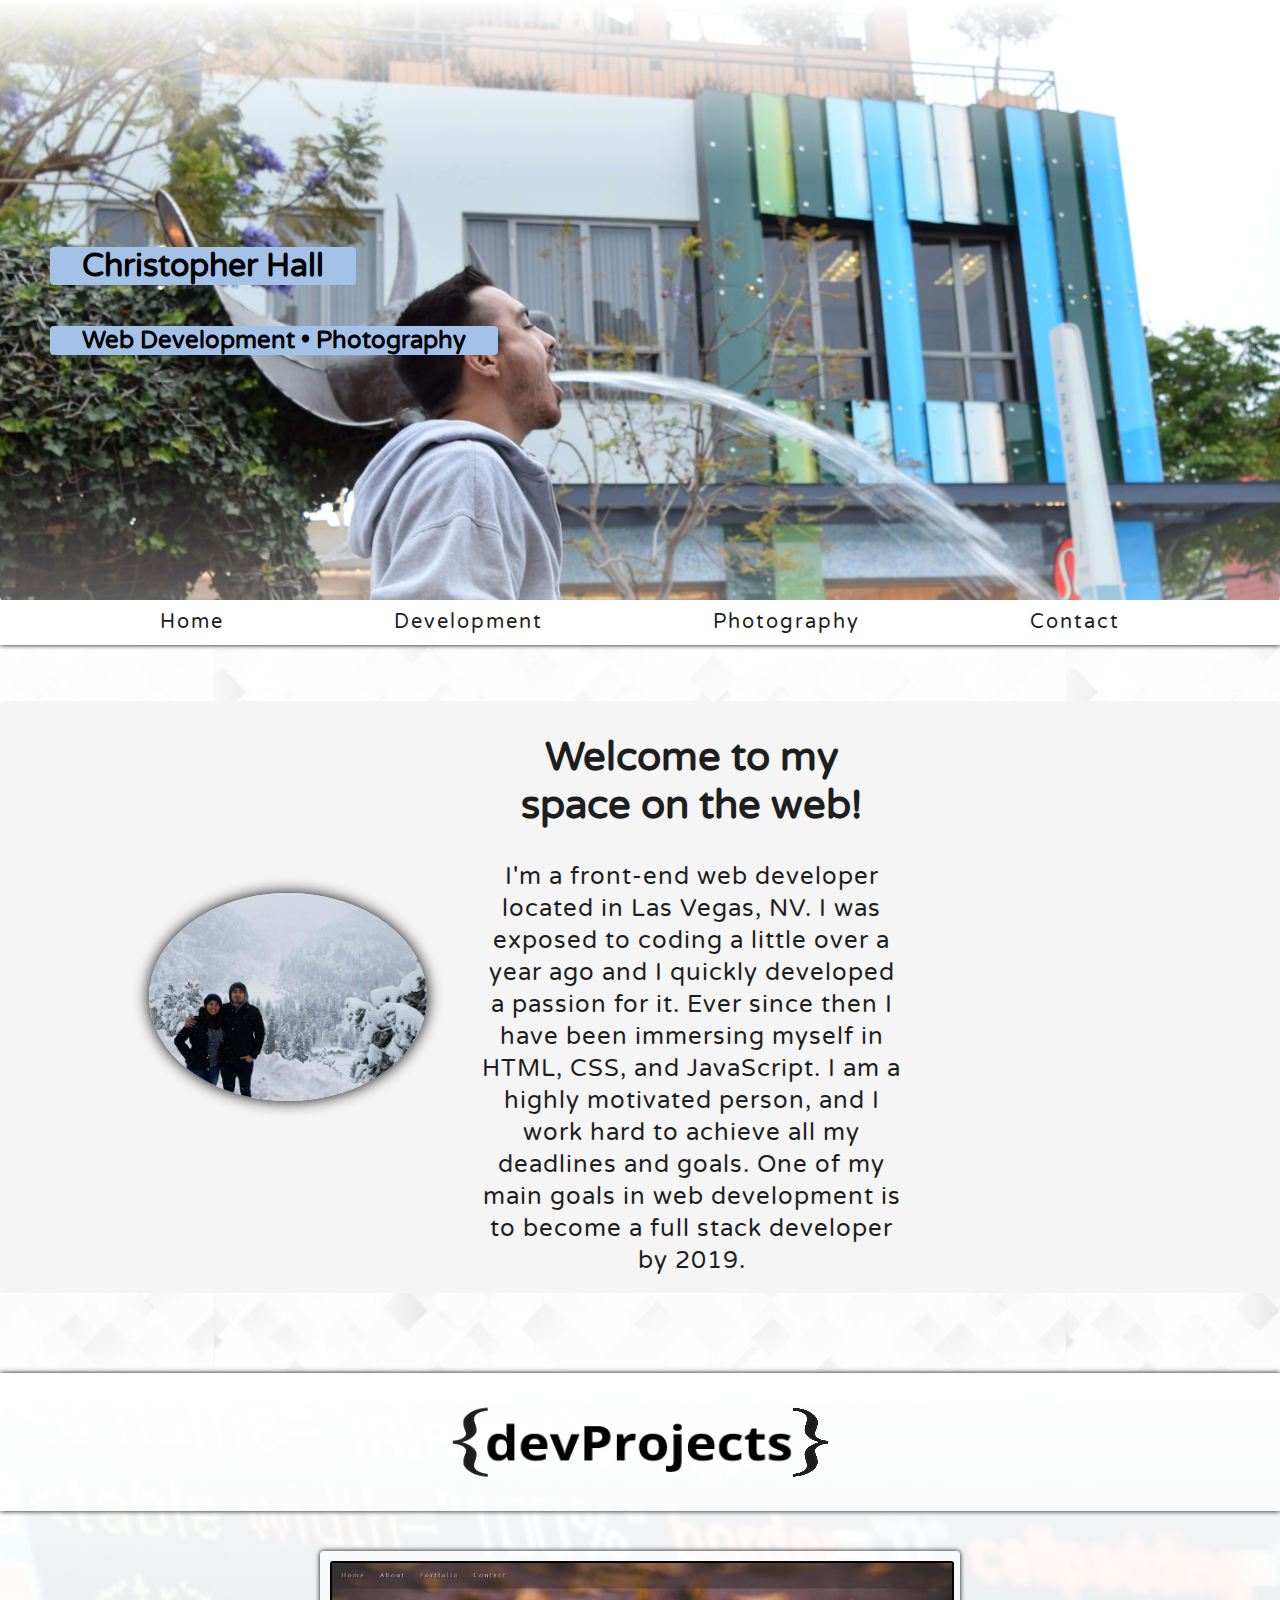
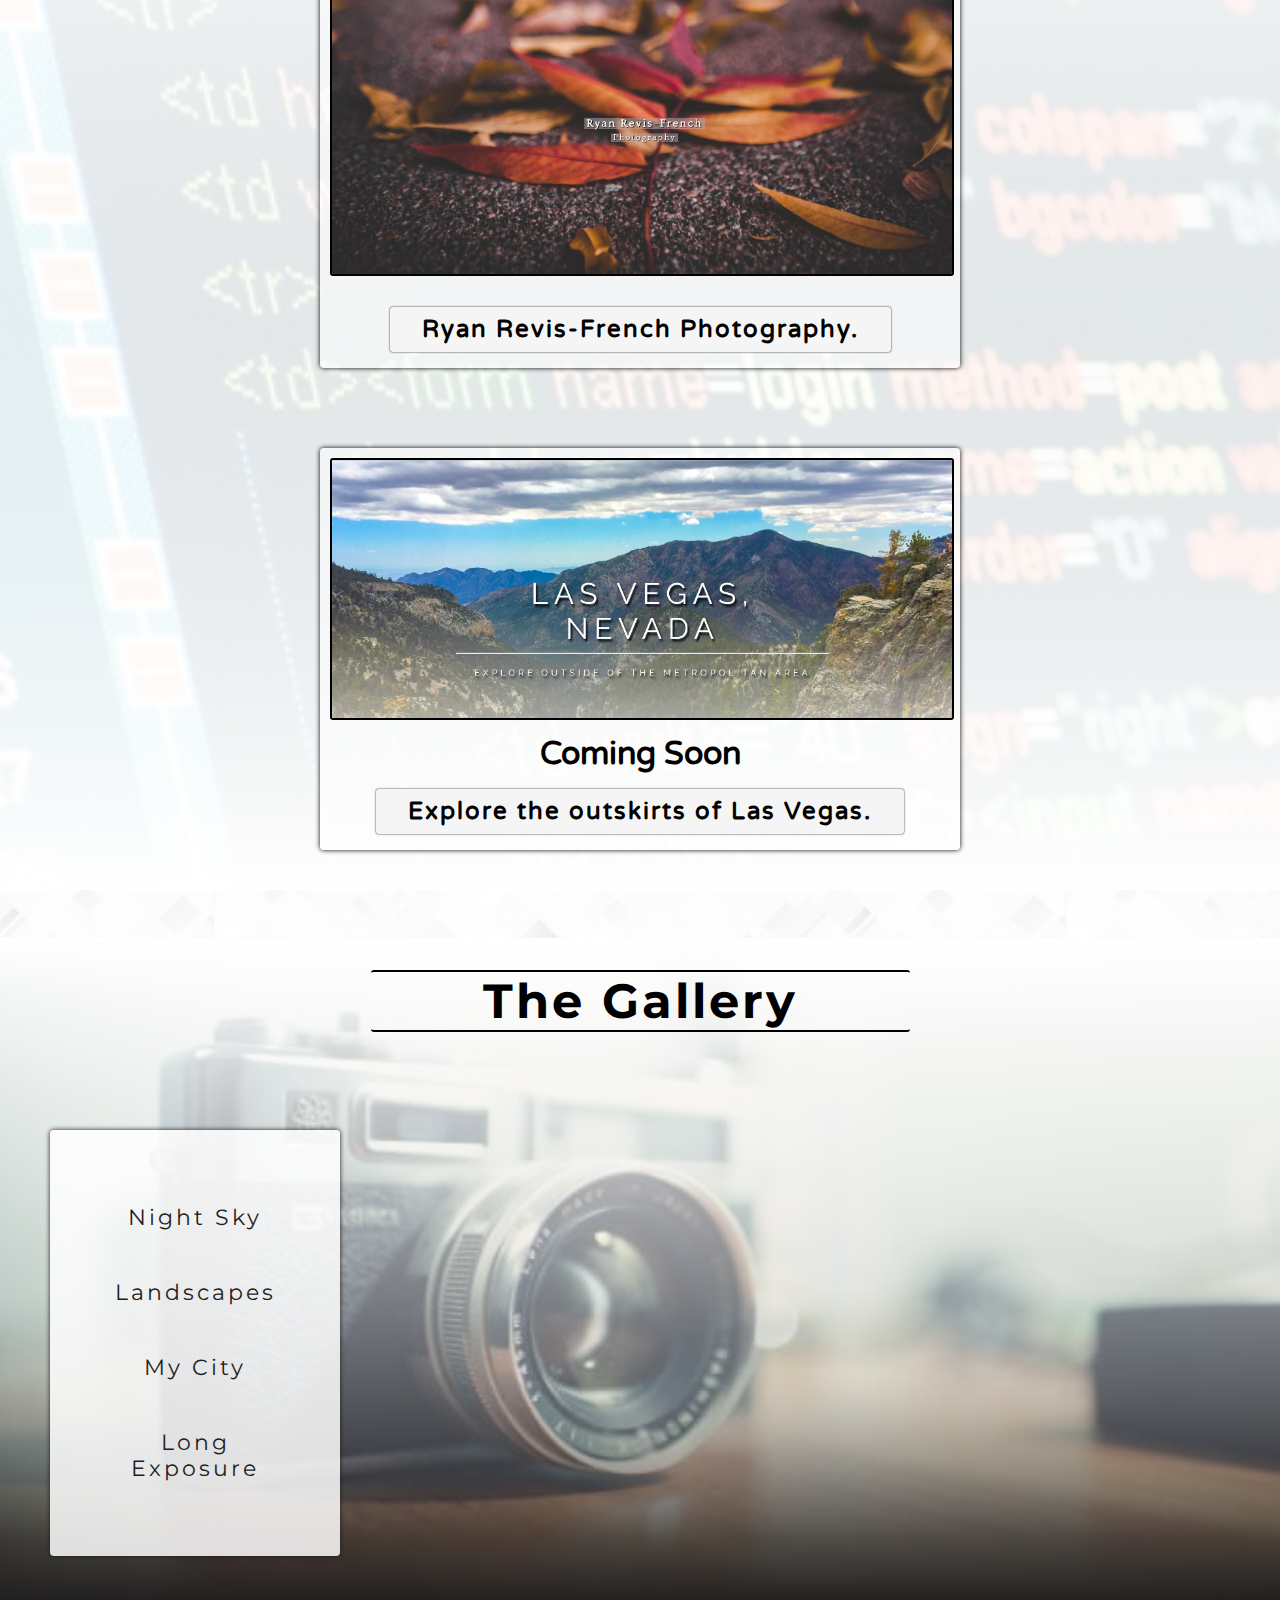
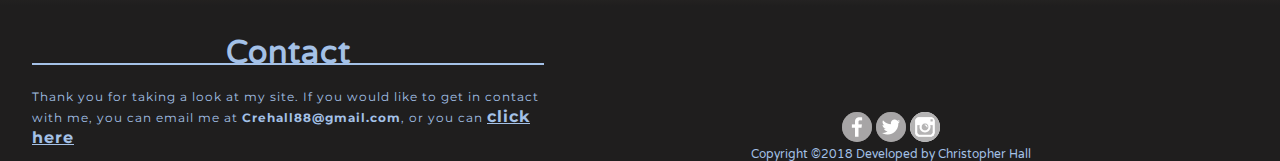
==== index.html @ c8448a49 "changes to deployed site" ====
<!DOCTYPE html>
<html lang="en">

<head>
    <meta charset="UTF-8">
    <meta name="viewport" content="width=device-width, initial-scale=1.0">
    <meta http-equiv="X-UA-Compatible" content="ie=edge">
    <link rel="stylesheet" href="css/style.css">
    <!-- <link rel="stylesheet" href="css/responsive.css"> -->
    <link href="https://fonts.googleapis.com/css?family=Cabin" rel="stylesheet">
    <title>CH | Web Development</title>
    <script src="https://code.jquery.com/jquery-3.3.1.min.js" integrity="sha256-FgpCb/KJQlLNfOu91ta32o/NMZxltwRo8QtmkMRdAu8=" crossorigin="anonymous">
    </script>
    <link href="https://fonts.googleapis.com/css?family=Montserrat|Playfair+Display" rel="stylesheet">
    <link href='http://fonts.googleapis.com/css?family=Varela+Round' rel='stylesheet' type='text/css'>
</head>

<body class="index-body">

    <!-- grid container -->
    <div class="index-wrapper">
        <div class="index-top" id="top">
            <header class="index-header">
                <h1 class="index-h1">Christopher Hall</h1>
                <h2 class="index-h2">Web Development &bull; Photography</h2>
            </header>
        </div>
        <div>
            <nav class="index-main-nav">
                <ul class="main-nav-ul">
                    <li class="main-nav-list selected" id="">
                        <a href="#top">Home </a>
                    </li>
                    <!-- <li class="main-nav-list" id="blog">
                        <a href="blog.html">Blog</a>
                    </li> -->
                    <li class="main-nav-list" id="dd">
                        <a href="#developments">Development</a>
                    </li>
                    <li class="main-nav-list" id="photo">
                        <a href="#portfolio"> Photography</a>
                    </li>
                    <li class="main-nav-list" id="contact-me">
                        <a href="#contact"> Contact </a>
                    </li>
                </ul>
            </nav>
        </div>

        <section class="index-about" id="home">
            <img src="img/snowatcharleston.jpg" alt="" class="about-img">
            <div class="about-me">
                <h1>Welcome to my space on the web!</h1>
                <p>I'm a front-end web developer located in Las Vegas, NV. I was exposed to coding a little over a year ago and I quickly
                    developed a passion for it. Ever since then I have been immersing myself in HTML, CSS, and JavaScript. I am a highly motivated person, 
                    and I work hard to achieve all my deadlines and goals. One of my main goals in web development is to become a full stack developer by 2019.</p>
            </div>
        </section>

        <!-- <section>
            <div id="index-blog">
                <div class="index-blog-div">
                    <h1>Blog is currently under construction</h1>
                    <div class="inner-blog-div">
                    <p>Stay tuned for my up comming blog where I will blog about bloggy type things
                    </p>
                    </div>

                </div>
            </div>
        </section> -->

        <section>
            <div id="developments">
                <div class="dev-logo-div">
                    <img src="img/devProjectsLogo2.png" alt="">
                </div>
                <div class="dev-col-wrap">
                    <div class="dev-col col-1">
                    <!-- this is where the image box of project goes -->
                        <a href="http://ryanrevisfrench.com/">
                            <img src="img/devImg1.jpg" alt="">
                        </a>
                        <p>Ryan Revis-French Photography.</p>
                    </div>          
                

                    <div class="dev-col col-2">
                        <a href="">
                            <img src="img/devImg2.jpg" alt="">
                        </a>
                        <h4>Coming Soon</h4>
                        <p>Explore the outskirts of Las Vegas.</p>

                    </div>
                </div>
            </div>
        </section>

        <div class="photo-wrapper" id="portfolio">
            <span class="photo-h1-div">
            <h1>The Gallery</h1>
            </span>
            <section class="photoGalleryWrap" >
                <div class="photo-genre">
                    <ul class="photoGenreList">
                        <li>Night Sky</li>
                        <li>Landscapes</li>
                        <li>My City</li>
                        <li>Long Exposure</li>
                    </ul>
                </div>

                <div class="image-wrap">

                    <div class="main-image">
                        <img class="main-img">
                    </div>

                    <div class="thumbnail-wrap">
                        <div id="nightSky" class="js-div">
                            <img src="img/41.JPG" alt="" class="galleryItem img">
                            <img src="img/42.JPG" alt="" class="galleryItem img">
                            <img src="img/46_1.jpg" alt="" class="galleryItem img">
                            <img src="img/48.JPG" alt="" class="galleryItem img">
                            <img src="img/50.jpg" alt="" class="galleryItem img">
                            <img src="img/61.JPG" alt="" class="galleryItem img">
                            <img src="img/62.JPG" alt="" class="galleryItem img">
                            <img src="img/66.jpg" alt="" class="galleryItem img">
                        </div>

                        <div id="landscapes" class="js-div">
                            <img src="img/51.JPG" alt="" class="galleryItem img">
                            <img src="img/51_1.JPG" alt="" class="galleryItem img">
                            <img src="img/53.JPG" alt="" class="galleryItem img">
                        </div>


                        <div id="myCity" class="js-div">
                            <img src="img/45.JPG" alt="" class="galleryItem img">
                            <img src="img/63.JPG" alt="" class="galleryItem img">
                            <img src="img/64.JPG" alt="" class="galleryItem img">
                            <img src="img/65.JPG" alt="" class="galleryItem img">
                        </div>

                        <div id="longExposure" class="js-div">

                        </div>
                    </div>

                </div>

            </section>
        </div>
        <section class="index-main-footer" id="contact">
            <div class="contact-div">
                <h1>Contact</h1>
                <p>Thank you for taking a look at my site. If you would like to get in contact with me, you can email me at 
                    <strong>Crehall88@gmail.com</strong>, or you can <strong><a href="mailto:Crehall88@gmail.com">click here</strong></a>
                </p>
            </div> 

            <footer>
                <a href="https://www.facebook.com/chris.hall.988711" target="_blank"><img src="img/facebook-wrap.png" alt="Facebook Logo" class="index-social-icon"></a>
                <a href="https://twitter.com/Creh88" target="_blank"><img src="img/twitter-wrap.png" alt="twitter Logo" class="index-social-icon"></a>
                <a href="https://www.instagram.com/creopher/" target="_blank"><img src="img/imgwrap3.png" alt="Instagram Logo" class="index-social-icon"></a>

                <p class="index-footer-copy">Copyright &copy;2018 Developed by Christopher Hall</p>
            </footer>
        </section>
    </div>

    <script src="../mySite2/js/scripts.js"></script>
</body>

</html>
---- css/style.css ----
/***************************************** 
                VARIABLES
******************************************/

:root {
    --myBlack: rgb(31, 30, 30);
    --myBlue: #0b79c2;
    --myGreen: rgb(10, 194, 10);
    --myWhite: rgb(164, 193, 231);
    --myGrey: rgb(155, 155, 154);
    --myYellow: #ffdc41;
    --myWhite2: rgb(245, 245, 245);
    
}


/***************************************** 
                INDEX.HTML
******************************************/


/******* Base styles ********/

html,
body {
    min-height: 100vh;
    width: 100vw;
    box-sizing: border-box;
    padding: 0;
    margin: 0;
   
}

body {
    font-size: 16px;
    font-family: 'Varela Round', sans-serif;
    background: linear-gradient(#fff, transparent ),
                linear-gradient(0deg, #fff, transparent ),
                url(../img/BG2.jpg);
    background-position: center;
    
}

img {
    width: 100%;
}

a {
    text-decoration: none;
}

p {
    font-size: 1.5rem;
}

/******* Grid Container ********/
.index-wrapper{
    width: auto;
}
.index-top {
    display: grid;
    grid-template-areas: "header header" "header header";
    width: auto;
}


/******* Header ********/

.index-header {
    grid-area: header;
    display: flex;
    flex-direction: column;
    background:
        linear-gradient(#fff, transparent 20%),
        linear-gradient( 0deg,#fff, transparent 50%), 
        url(../img/chris2.jpg) no-repeat center;
    background-size: cover;
    background-attachment: fixed;
    min-height: 31.25rem;
    padding: 3.125rem;
    margin: 0;
    border-radius: 4px;
    justify-content: center;
}

.index-header>* {
    background: var(--myWhite);
    padding: 0 2rem;
    border-radius: 4px;
    align-self: flex-start;
    
}


/******* Navigation ********/

.main-nav-ul {
    display: flex;
    flex-direction: row;
    justify-content: space-evenly;
    list-style: none;
    padding-left: 0;
    margin: 0;
    background: white;
    box-shadow: 0 0 5px #000;

}

.main-nav-ul a {
    display: block;
    font-size: 1.25rem;
    font-weight: 300;
    letter-spacing: 2px;
    text-align: center;
    padding: 0.625rem;
    border-radius: 4px;
    color: var(--myBlack);
}

.main-nav-ul a::after {
    content: "";
    display: block;
    width: 100%;
    height: 1px;
    background-color: var(--myBlack);
    visibility: hidden;
    -webkit-transform: scaleX(0);
    transform: scaleX(0);
    -webkit-transition: all 0.3s ease-in-out 0s;
    transition: all 0.3s ease-in-out 0s;
}

.main-nav-ul a:hover:after {
    visibility: visible;
    -webkit-transform: scaleX(1);
    transform: scaleX(1);
}



/* js added class */

.fixed-nav {
    display: flex;
    position: fixed;
    top: 0;
    left: 0;
    right: 0;
    background: rgb(255, 255, 255);
    margin: 0;
    padding-left:0;
}

/******* footer ********/

.contact-div{
    align-items: end;
    width: 30%;
    color: var(--myWhite);
    padding: 2rem 0 0 2rem;
    font-size: 1rem;
    line-height: 1.25rem;
    letter-spacing: 1px;
}

.contact-div h1 {
    text-align: center;
}

.contact-div h1::after{
    content: ' ';
    height: 2px;
    background: var(--myWhite);
    display: block;
}
.contact-div p {
    font-family: 'Montserrat';
    font-size: 0.75rem;
}

a[href^="mailto:"] {
    
    text-decoration: underline;
    font-family: 'Montserrat';
    font-size: 1rem;
    color: var(--myWhite);
}

.index-main-footer {
    display: grid;
    grid-template-columns: 1fr 1.5fr;
    background-color: var(--myBlack);
    align-items: end;
}

.index-main-footer>a {
    padding-top: 0.625rem;

}

.index-footer-copy {
    margin: 0;
    padding: 0;
    font-size: 0.75rem;
    color: var(--myWhite);
}

.index-social-icon {
    width: 1.875rem;
    height: 1.875rem;
    margin: 0;
    background-color: #fff;
    border-radius: 75%;
}

footer {
   justify-self: start;
   text-align: center;
   
}
footer a img{
    margin: 0;
}




/***************************************** 
                INDEX BLOG
*****************************************/

/* .index-blog-div {
    text-align: center;
    
}

.index-blog-div h1 {
    display: grid;
    grid-template-columns: 1fr auto 1fr;
    align-items: center;
    font-size: 2.5rem;
    grid-gap: 2.5rem;
}

.index-blog-div h1::before,
.index-blog-div h1::after {
    display: block;
    content: '';
    height: 0.25rem;
    background: linear-gradient(to left, var(--myBlack), transparent);
}

.index-blog-div h1::after {
    background: linear-gradient(to right, var(--myBlack), transparent);
} */



/********** Wrapper ************/


/* #index-blog{
    margin: 5rem 0;

}
.blog-wrapper {
    display: grid;
    grid-gap: 1.25rem;
    margin: 0;
}

.inner-blog-div{
    margin: 0 auto;
    padding: 1rem;
    width: 30%;
    border: 2px solid black;
    background: var(--myWhite2);
} */


/********** Header ************/

/* .blog-top {
    display: grid;
    grid-template-areas: "header header ";
}

.blog-header {
    grid-area: header;
    background: linear-gradient(0deg, #fff, transparent 95%),  
                url(../img/blog-my-mind.jpg);
    background-position: center;
    padding: 1.875rem;
    display: flex;
    align-items: flex-end;
    justify-content: center;
   
}

.blog-head-tag {
    background: rgba(230, 230, 230, 0.808);
    font-size: 4rem;
    font-weight: bold;
    padding: 0 3rem;
    border-radius: 4px;
} */


/********** Navigation ************/

/* .blog-nav-ul {
    display: grid;
    grid-gap: 20px;
    grid-template-columns: repeat(auto-fit, minmax(100px, 1fr));
    padding: 1.225rem 0;
    padding-right: 0.625rem;
    list-style: none;
}

.blog-nav-ul a {
    display: block;
    font-size: 1.25rem;
    font-weight: 600;
    letter-spacing: .25rem;
    text-align: center;
    padding: 0.625rem;
    background: var(--myYellow);
    border-radius: 4px;
    box-shadow: 2px 2px 10px #000;
    color: var(--myBlack);
} */


/********** Main Section ************/

/* .main-blog-wrap {
    display: grid;
    grid-gap: 5px;
    width: 60vw;
    margin: 0 auto;
    background: var(-var(--myWhite2));
    color: var(--myBlack);
    box-shadow: 0 0 5px #000;
}

.blog-main-content {
    display: grid;
    grid-gap: 10px;
    grid-template-rows: repeat(auot-fit, minmax(400px 1fr));
    padding: 3.125rem;
} */


/********** Blog Articles ************/

/* .blog-div {
    border: 1px solid #000;
    box-shadow: 2px 2px 10px #000;
    padding: 0.625rem;
}

.article-post {
    display: flex;
}

.blog-img {
    padding: 1rem;
    width: 18.75rem;
    height: 15.63rem;
}

.article-header {
    padding: 0.9375rem;
    border-right: 2px solid gray;
}

.article-header-h2 {
    margin: 0;
}

.article-content {
    padding: 0.9375rem;
} */


/***************************************** 
                DEVELOPMENTS
*****************************************/

#developments{
    margin: 5rem 0 0 0;
    background: linear-gradient(#fff, transparent 150%),
    linear-gradient(0deg, #fff, transparent 150%),
    url(../img/devProjectBG.jpg);
background-size: cover;
background-repeat: no-repeat;
    
}

.dev-col-wrap{
    display: flex;
    flex-direction: column;
    align-items: center;
}

.dev-logo-div{
    display: grid;
    grid-template-columns: 1fr;
    height: auto;
    justify-items: center;
    grid-gap: 0.625rem;
    background: rgba(255, 255, 255, 0.685);
    box-shadow: 0px 0px 5px #000;
}

.dev-logo-div img{
    margin: 1rem;
    padding: 0.5rem 0;
    height: auto;
    width: auto;
}

.dev-col{
    display: flex;
    flex-direction: column;
    align-items: center;
    justify-content: center;
    height: 25%;
    width: 25%;
    background: rgba(255, 255, 255, 0.548);
    margin: 2.5rem;
    border-radius: 4px;
    box-shadow: 0 0 5px #000;
    text-align: center;
}

.dev-col a{
    text-align: center;
    padding: 0.625rem;
    
}

.dev-col a img{
    border: 2px solid black;
    border-radius: 3px;
    
    width: 100%;
}

.dev-col h4 {
    margin: 0; 
    font-size: 2rem;
}

.dev-col p{
    margin: 1rem;
    font-size: 1.5rem;
    background: var(--myWhite2);
    border-radius: 3px;
    padding: 0.5rem 2rem;
    font-weight: 600;
    letter-spacing: 2px;
    box-shadow: 0 0 2px #000;
    
}




/***************************************** 
                PHOTO.HTML
*****************************************/



.photo-wrapper {
    display: grid;
    grid-gap: 1rem;
    padding: 3rem 0;
    margin: 3rem 0 0 0;
    /* background: var(--myWhite);*/
    
    text-align: center;
    background: linear-gradient(#fff, transparent 90%),
                linear-gradient(0deg, var(--myBlack), transparent 35%),
                url(../img/galleryBG2.jpg);
    background-repeat: no-repeat;
    background-size: cover;
    background-position: center;
    font-family: 'Montserrat';
}


/******* Gallery *********/


.photo-h1-div{
    display: flex;
    justify-content: center;
}

.photo-h1-div h1{
    padding: 0 7rem;
    letter-spacing: 3px;
    font-size: 3rem;
    border: 2px solid black;
    border-right: 0;
    border-left: 0;
    border-radius: 3px;
}

.photoGalleryWrap {
    display: grid;
    grid-gap: 1.25rem;
    grid-template-columns: 1fr 3fr;
    padding: 3.125rem;
    /* box-shadow: 2px 2px 10px #000; */
}

.photo-genre {
    box-shadow: 0px 0px 5px var(--myBlack);
    padding: 3.125rem;
    background: rgba(255, 255, 255, 0.842);
    border-radius: 4px;
}

.photoGenreList {
    display: flex;
    flex-direction: column;
    justify-content: space-around;
    /* text-align: center; */
    font-size: 1.35rem;
    height: 100%;
    padding: 0;
    margin: 0;
    list-style: none;
}

.photoGenreList li {
    
    padding: 2.125rem 0;
    margin: 1.5rem 0;
    color: var(--myBlack);
    letter-spacing: 3px;
}



.photoGenreList li:hover {
    cursor: pointer;
    font-size: 1.45rem;
    color: black;
}

.photoGenreList li::after {
    content: "";
    display: block;
    width: 70%;
    height: 1px;
    background-color: var(--myBlack);
    visibility: hidden;
    -webkit-transform: scaleX(0);
    transform: scaleX(0);
    -webkit-transition: all 0.3s ease-in-out 0s;
    transition: all 0.3s ease-in-out 0s;
}

.photoGenreList li:hover:after {
    visibility: visible;
    -webkit-transform: scaleX(1);
    transform: scaleX(1);
}

.image-wrap {
    display: grid;
    grid-gap: 1.125rem;
}

.main-img {
    border-radius: 4px;
    box-shadow: 2px 2px 5px #000;
}

.img {
    width: 200px;
    height: 200px;
    border: 2px solid black;
    border-radius: 4px;
    box-shadow: 2px 2px 5px #000;
}

.img:hover {
    cursor: pointer;
}

.js-div {
    display: grid;
    grid-gap: 15px;
    grid-row-gap: 15px;
    padding: 0.625rem;
    grid-template-columns: repeat(auto-fit, minmax(200px, 1fr));
    border-top: 1px solid var(--myBlack);
    border-bottom: 1px solid var(--myBlack);
}

#nightSky {
    display: none;
}

#landscapes {
    display: none;
}

#myCity {
    display: none;
}

#longExposure {
    display: none;
}

.select {
    display: block;
}


/*********************************************************************************
                            MEDIA QUERIES
**********************************************************************************/

/* Landscape phones and down */
@media (max-width: 768px){

    html,
    body{
        width: 100vw;
        height: 100vh;;
    }
    .index-header{
        padding: 0;
        background:
        linear-gradient(#fff, transparent 20%),
        linear-gradient( 0deg,#fff, transparent 50%), 
        url(../img/chris2.jpg) no-repeat center;
        background-size:cover;
        -webkit-background-size: cover;
        -moz-background-size: cover;
        -o-background-size: cover;
        justify-content: flex-start;
        
    }

    .index-header *{
        align-self: center;
    }
    .index-header h2{
        margin: 0;
        padding: 0 1rem;
        text-align: center;
        width: 70%;
    } 

    .index-about{
        display: flex;
        flex-direction: column;
    }

    .about-me{
        display: flex;
        flex-direction: column;
        padding: 1rem;
        
    }
    .about-me h1{
        padding: 0;
        font-size: 2rem;
    }
    .about-me p{
        font-size: 1.2rem;
        line-height: 1.75rem;
    }

    .main-nav-ul{
        display: grid;
        grid-template-columns: 1fr 1fr;
    }

    .dev-logo-div img {
        width: 80%
    }

    .dev-col {
        width: 80%;
        margin-left: 0;
        margin-right: 0; 
    }

    .photo-h1-div{
        max-width: 1094px;
    }
    .photo-h1-div h1{
        padding: 0;
    }

    .photoGalleryWrap{
        grid-template-columns: 1fr;
        padding: 0;
        grid-gap: 0;
    }
    .photoGalleryWrap li{
        padding: 0;
    }

    .photo-wrapper{
        padding: 0;
    }

    .main-image {
        grid-row: 2/3;
    }

    .thumbnail-wrap{
        grid-row: 1/2;
        display: grid;
        
    }

    .galleryItem {
        height: 100px;
        width: 100%;
    }

    .js-div{
        grid-template-columns: repeat(auto-fill, minmax(100px, 1fr));
    }

    .index-main-footer{
        grid-template-columns: 1fr;
    }

    .contact-div{
        width: 100%;
        padding: 0;
        margin: 1rem 0;
    }

    .contact-div p{
        margin: 0 1rem;
        text-align: center;
    }
    footer{
        justify-self: center;
    }
   
}


/* Medium devices (desktops, 769px and up) */
@media (min-width: 769px) {
    
    .index-about{
        display: flex;
        flex-direction: column;
    }

    .about-img{
        width: 40%;
    }
    .about-me {
        padding: 0;
        width: 75%;
    }

    .dev-col {
        width: 50%;
    }

    .photoGalleryWrap {
        display: grid;
        grid-gap: 1.25rem;
        grid-template-columns: 1fr 3fr;
        padding: 3.125rem;
        /* box-shadow: 2px 2px 10px #000; */
    }
    .photoGalleryWrap li{
        padding: 0;
    }

    .photo-wrapper{
        padding: 0;
    }

    .image-wrap{
        width: 100%;
    }

    .main-image {
        grid-row: 2/3;
    }

    .thumbnail-wrap{
        grid-row: 1/2;
        display: grid;
        
    }

    .galleryItem {
        height: 100px;
        width: 100%;
    }

    .js-div{
        grid-template-columns: repeat(auto-fill, minmax(100px, 1fr));
    }

    .contact-div {
        /* align-items: end; */
        width: 100%;
        color: var(--myWhite);
        padding: 1rem 0 0 2rem;
        font-size: 1rem;
        line-height: 1.25rem;
        letter-spacing: 1px;
    }

    footer {
        justify-self: center;
        text-align: center;
        padding-right: 0.625rem;
    }

}    
    


/* Large devices (large desktops, 1200px and up) */
@media (min-width: 1024px) {
    
    /******* about section **********/

    .index-about {
        display: grid;
        grid-template-columns: 1fr 2fr; 
        width: auto;
        align-items: center;
        background: var(--myWhite2);
        margin: 3.5rem 0;
        border-radius: 4px;
    }

    .about-me {
        width: 50%;
        padding-left: 3.25rem;
        
    }

    .about-me * {
        text-align: center;
        color: var(--myBlack);
        margin: 0 0 1rem 0;
    }

    .about-me h1{
        font-size: 2.5rem;
        margin: 1rem 0;
        padding: 1rem;
    }

    .about-me p {
        font-size: 1.5rem;
        font-weight: lighter;
        letter-spacing: 1px;
        line-height: 2rem;
    }

    .about-img {
        border-radius: 50%;
        box-shadow: 0 0 15px #000;
        height: auto;
        width: 65%;
        justify-self: end;
        
    }
}
---- css/responsive.css ----
/*********************************************************************************
                                INDEX Page
**********************************************************************************/

/* Landscape phones and down */
@media (max-width: 768px){

    .index-header{
        padding: 0;
    }
    .index-header *{
        margin: 1rem auto;
    }
    .index-header h2{
        padding: 0 1rem;
        text-align: center;
        width: 70%;
    } 

    .index-about{
        display: flex;
        flex-direction: column;
    }

    .about-me{
        display: flex;
        flex-direction: column;
        padding: 1rem;
        width: 100%;
    }
    .about-me h1{
        padding: 0;
        font-size: 2rem;
    }

    .main-nav-ul{
        display: grid;
        grid-template-columns: 1fr 1fr;
    }

    .dev-logo-div img {
        width: 80%
    }

    .dev-col {
        width: 100%;
        margin-left: 0;
        margin-right: 0; 
    }

    .photo-h1-div{
        max-width: 1094px;
    }
    .photo-h1-div h1{
        padding: 0;
    }

    .photoGalleryWrap{
        grid-template-columns: 1fr;
        padding: 0;
        grid-gap: 0;
    }
    .photoGalleryWrap li{
        padding: 0;
    }

    .photo-wrapper{
        padding: 0;
    }

    .main-image {
        grid-row: 2/3;
    }

    .thumbnail-wrap{
        grid-row: 1/2;
        display: grid;
        
    }

    .galleryItem {
        height: 100px;
        width: 100%;
    }

    .js-div{
        grid-template-columns: repeat(auto-fit, minmax(100px, 1fr));
    }

    .index-main-footer{
        grid-template-columns: 1fr;
    }

    .contact-div{
        width: 100%;
        padding: 0;
        margin: 1rem 0;
    }

    .contact-div p{
        margin: 0 1rem;
        text-align: center;
    }
    footer{
        justify-self: center;
    }
   
}


/* Small devices (tablets, 768px and up) */
@media (min-width: 768px){
    html,
    body {
        width: 100vw;
        height: 100vh;
    }

    .index-about{
        display: flex;
        flex-direction: column;
    }
    .about-me{
        padding: 0;
        /* width: 75%; */
    }

    .dev-col{
        /* width: auto; */
    }

    .index-main-footer{
        grid-template-columns: 1fr;
    }

    .contact-div{
        width: 100%;
        padding: 0;
        margin: 1rem 0;
    }

    .contact-div p{
        margin: 0 1rem;
        text-align: center;
    }
    footer{
        justify-self: center;
    }
}


/* Medium devices (desktops, 992px and up) */
@media (min-width: 992px) {

}


/* Large devices (large desktops, 1200px and up) */
@media (min-width: 1200px) {

}


/*********************************************************************************
                                About Page
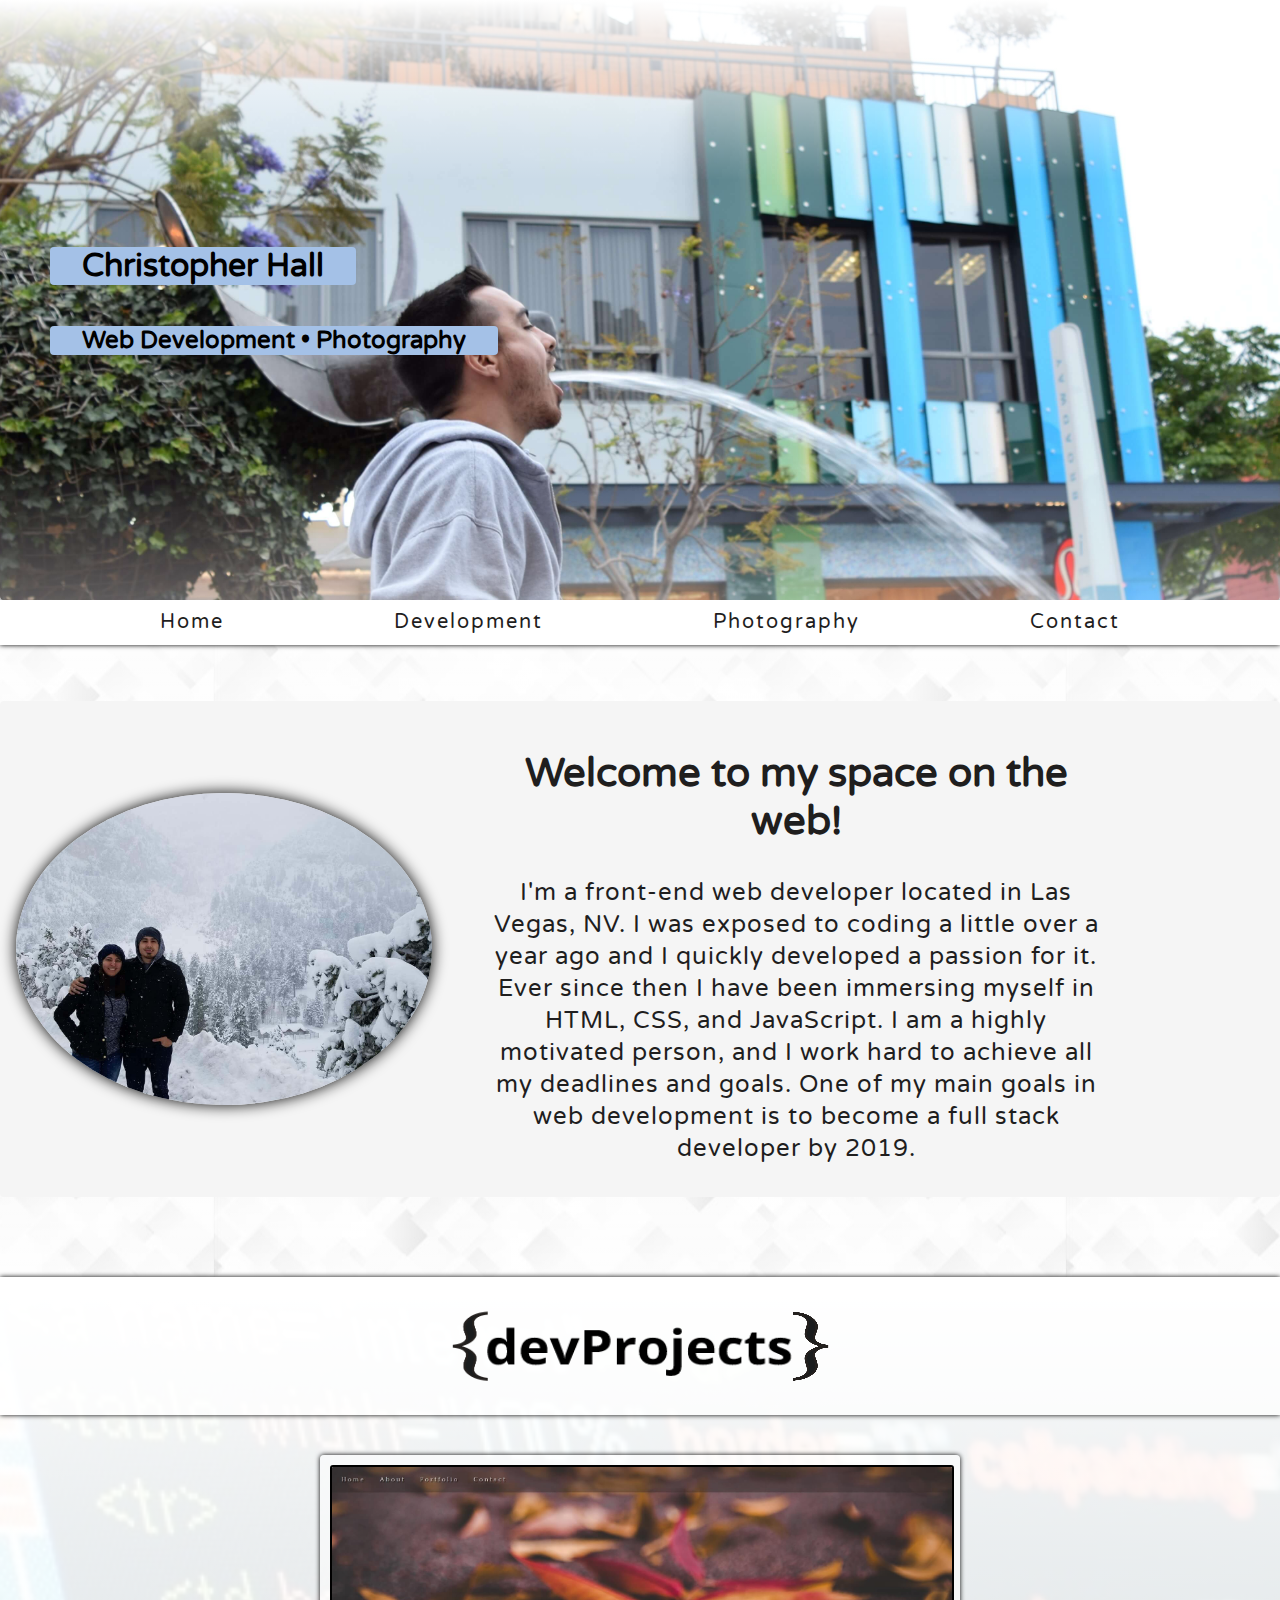
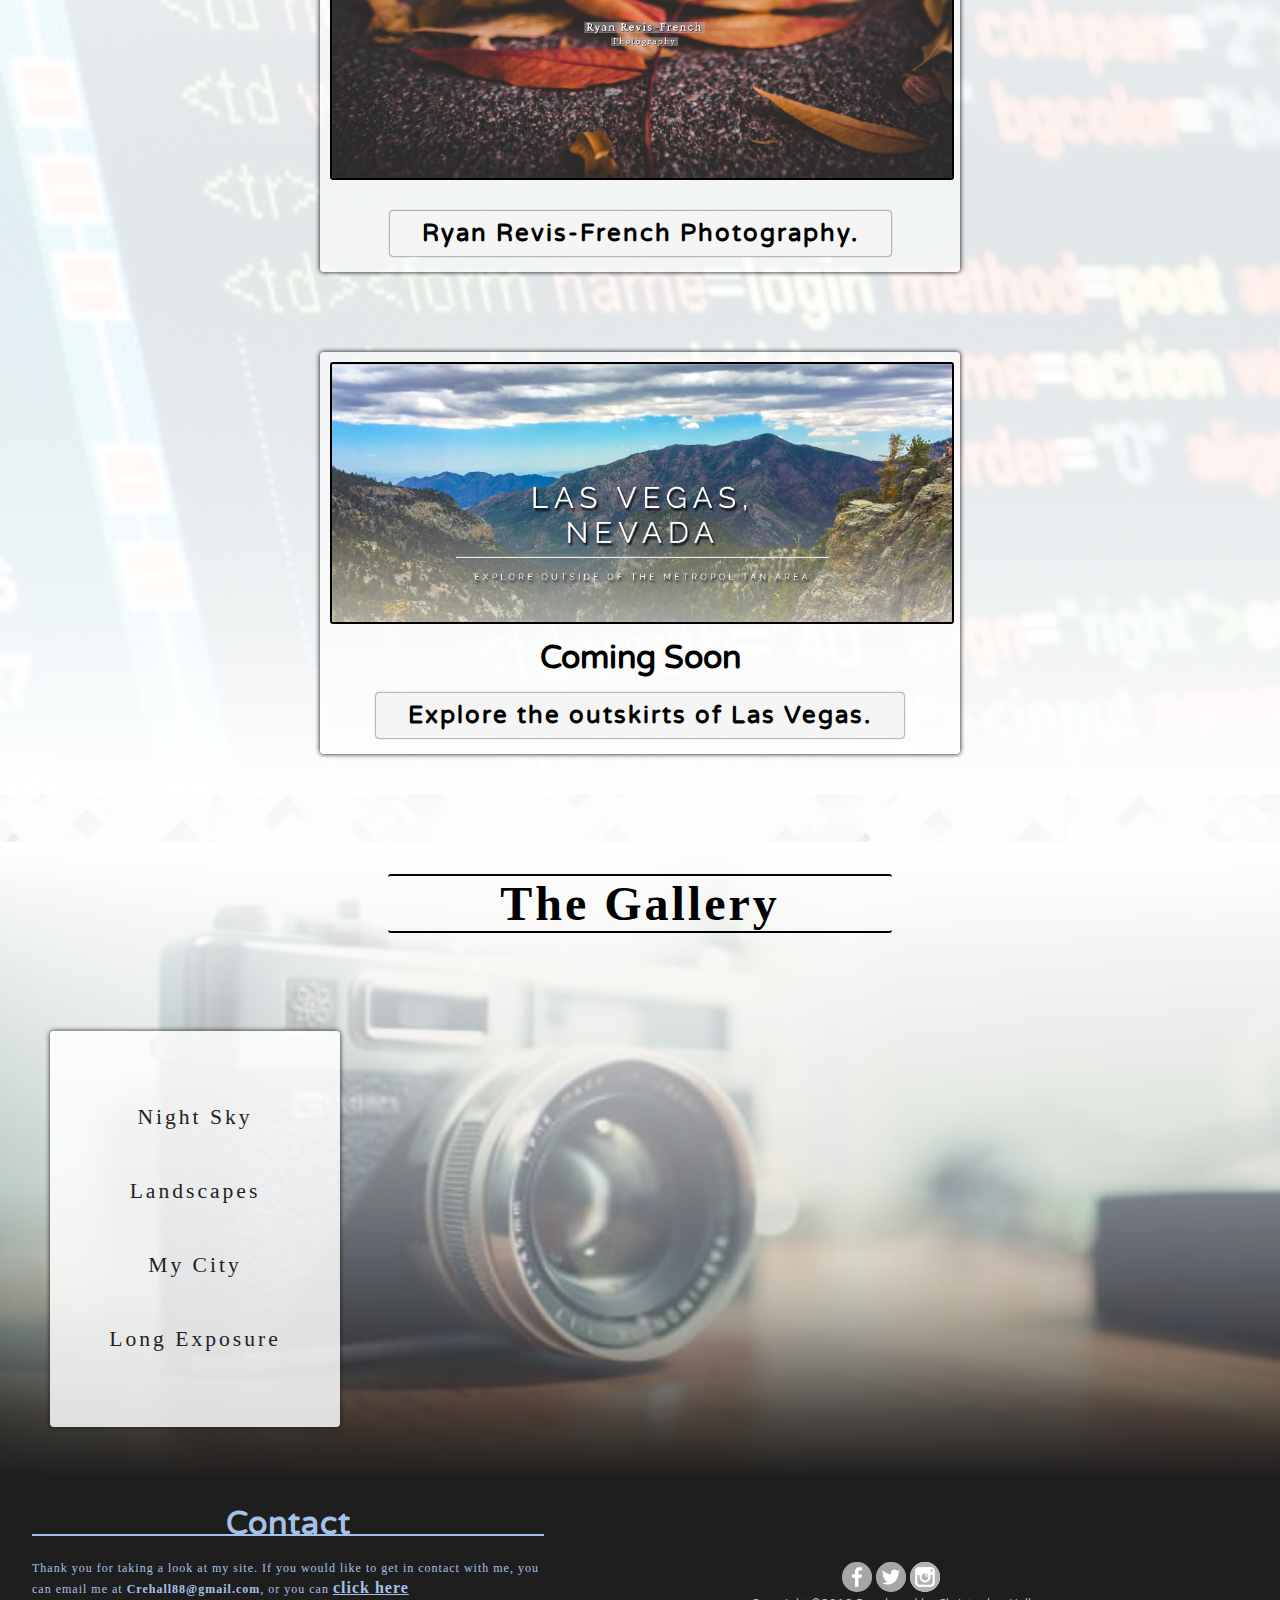
==== commit 3a56f864: "deleted unused google font links and put jquery script tags at the bottom of file" ====
--- a/index.html
+++ b/index.html
@@ -6,12 +6,7 @@
     <meta name="viewport" content="width=device-width, initial-scale=1.0">
     <meta http-equiv="X-UA-Compatible" content="ie=edge">
     <link rel="stylesheet" href="css/style.css">
-    <!-- <link rel="stylesheet" href="css/responsive.css"> -->
-    <link href="https://fonts.googleapis.com/css?family=Cabin" rel="stylesheet">
     <title>CH | Web Development</title>
-    <script src="https://code.jquery.com/jquery-3.3.1.min.js" integrity="sha256-FgpCb/KJQlLNfOu91ta32o/NMZxltwRo8QtmkMRdAu8=" crossorigin="anonymous">
-    </script>
-    <link href="https://fonts.googleapis.com/css?family=Montserrat|Playfair+Display" rel="stylesheet">
     <link href='http://fonts.googleapis.com/css?family=Varela+Round' rel='stylesheet' type='text/css'>
 </head>
 
@@ -169,7 +164,8 @@
             </footer>
         </section>
     </div>
-
+    <script src="https://code.jquery.com/jquery-3.3.1.min.js" integrity="sha256-FgpCb/KJQlLNfOu91ta32o/NMZxltwRo8QtmkMRdAu8=" crossorigin="anonymous">
+    </script>
     <script src="../mySite2/js/scripts.js"></script>
 </body>
 
--- a/css/style.css
+++ b/css/style.css
@@ -151,236 +151,18 @@
     padding-left:0;
 }
 
-/******* footer ********/
-
-.contact-div{
-    align-items: end;
-    width: 30%;
-    color: var(--myWhite);
-    padding: 2rem 0 0 2rem;
-    font-size: 1rem;
-    line-height: 1.25rem;
-    letter-spacing: 1px;
-}
-
-.contact-div h1 {
+/***************************************** 
+                ABOUT
+*****************************************/
+.index-about{
     text-align: center;
 }
-
-.contact-div h1::after{
-    content: ' ';
-    height: 2px;
-    background: var(--myWhite);
-    display: block;
-}
-.contact-div p {
-    font-family: 'Montserrat';
-    font-size: 0.75rem;
-}
-
-a[href^="mailto:"] {
-    
-    text-decoration: underline;
-    font-family: 'Montserrat';
-    font-size: 1rem;
-    color: var(--myWhite);
-}
-
-.index-main-footer {
-    display: grid;
-    grid-template-columns: 1fr 1.5fr;
-    background-color: var(--myBlack);
-    align-items: end;
-}
-
-.index-main-footer>a {
-    padding-top: 0.625rem;
-
-}
-
-.index-footer-copy {
-    margin: 0;
-    padding: 0;
-    font-size: 0.75rem;
-    color: var(--myWhite);
-}
-
-.index-social-icon {
-    width: 1.875rem;
-    height: 1.875rem;
-    margin: 0;
-    background-color: #fff;
-    border-radius: 75%;
-}
-
-footer {
-   justify-self: start;
-   text-align: center;
-   
-}
-footer a img{
-    margin: 0;
-}
-
 
 
 
 /***************************************** 
                 INDEX BLOG
 *****************************************/
-
-/* .index-blog-div {
-    text-align: center;
-    
-}
-
-.index-blog-div h1 {
-    display: grid;
-    grid-template-columns: 1fr auto 1fr;
-    align-items: center;
-    font-size: 2.5rem;
-    grid-gap: 2.5rem;
-}
-
-.index-blog-div h1::before,
-.index-blog-div h1::after {
-    display: block;
-    content: '';
-    height: 0.25rem;
-    background: linear-gradient(to left, var(--myBlack), transparent);
-}
-
-.index-blog-div h1::after {
-    background: linear-gradient(to right, var(--myBlack), transparent);
-} */
-
-
-
-/********** Wrapper ************/
-
-
-/* #index-blog{
-    margin: 5rem 0;
-
-}
-.blog-wrapper {
-    display: grid;
-    grid-gap: 1.25rem;
-    margin: 0;
-}
-
-.inner-blog-div{
-    margin: 0 auto;
-    padding: 1rem;
-    width: 30%;
-    border: 2px solid black;
-    background: var(--myWhite2);
-} */
-
-
-/********** Header ************/
-
-/* .blog-top {
-    display: grid;
-    grid-template-areas: "header header ";
-}
-
-.blog-header {
-    grid-area: header;
-    background: linear-gradient(0deg, #fff, transparent 95%),  
-                url(../img/blog-my-mind.jpg);
-    background-position: center;
-    padding: 1.875rem;
-    display: flex;
-    align-items: flex-end;
-    justify-content: center;
-   
-}
-
-.blog-head-tag {
-    background: rgba(230, 230, 230, 0.808);
-    font-size: 4rem;
-    font-weight: bold;
-    padding: 0 3rem;
-    border-radius: 4px;
-} */
-
-
-/********** Navigation ************/
-
-/* .blog-nav-ul {
-    display: grid;
-    grid-gap: 20px;
-    grid-template-columns: repeat(auto-fit, minmax(100px, 1fr));
-    padding: 1.225rem 0;
-    padding-right: 0.625rem;
-    list-style: none;
-}
-
-.blog-nav-ul a {
-    display: block;
-    font-size: 1.25rem;
-    font-weight: 600;
-    letter-spacing: .25rem;
-    text-align: center;
-    padding: 0.625rem;
-    background: var(--myYellow);
-    border-radius: 4px;
-    box-shadow: 2px 2px 10px #000;
-    color: var(--myBlack);
-} */
-
-
-/********** Main Section ************/
-
-/* .main-blog-wrap {
-    display: grid;
-    grid-gap: 5px;
-    width: 60vw;
-    margin: 0 auto;
-    background: var(-var(--myWhite2));
-    color: var(--myBlack);
-    box-shadow: 0 0 5px #000;
-}
-
-.blog-main-content {
-    display: grid;
-    grid-gap: 10px;
-    grid-template-rows: repeat(auot-fit, minmax(400px 1fr));
-    padding: 3.125rem;
-} */
-
-
-/********** Blog Articles ************/
-
-/* .blog-div {
-    border: 1px solid #000;
-    box-shadow: 2px 2px 10px #000;
-    padding: 0.625rem;
-}
-
-.article-post {
-    display: flex;
-}
-
-.blog-img {
-    padding: 1rem;
-    width: 18.75rem;
-    height: 15.63rem;
-}
-
-.article-header {
-    padding: 0.9375rem;
-    border-right: 2px solid gray;
-}
-
-.article-header-h2 {
-    margin: 0;
-}
-
-.article-content {
-    padding: 0.9375rem;
-} */
 
 
 /***************************************** 
@@ -478,8 +260,6 @@
     grid-gap: 1rem;
     padding: 3rem 0;
     margin: 3rem 0 0 0;
-    /* background: var(--myWhite);*/
-    
     text-align: center;
     background: linear-gradient(#fff, transparent 90%),
                 linear-gradient(0deg, var(--myBlack), transparent 35%),
@@ -623,6 +403,78 @@
     display: block;
 }
 
+/******* footer ********/
+
+.contact-div{
+    align-items: end;
+    width: 30%;
+    color: var(--myWhite);
+    padding: 2rem 0 0 2rem;
+    font-size: 1rem;
+    line-height: 1.25rem;
+    letter-spacing: 1px;
+}
+
+.contact-div h1 {
+    text-align: center;
+}
+
+.contact-div h1::after{
+    content: ' ';
+    height: 2px;
+    background: var(--myWhite);
+    display: block;
+}
+.contact-div p {
+    font-family: 'Montserrat';
+    font-size: 0.75rem;
+}
+
+a[href^="mailto:"] {
+    
+    text-decoration: underline;
+    font-family: 'Montserrat';
+    font-size: 1rem;
+    color: var(--myWhite);
+}
+
+.index-main-footer {
+    display: grid;
+    grid-template-columns: 1fr 1.5fr;
+    background-color: var(--myBlack);
+    align-items: end;
+}
+
+.index-main-footer>a {
+    padding-top: 0.625rem;
+
+}
+
+.index-footer-copy {
+    margin: 0;
+    padding: 0;
+    font-size: 0.75rem;
+    color: var(--myWhite);
+}
+
+.index-social-icon {
+    width: 1.875rem;
+    height: 1.875rem;
+    margin: 0;
+    background-color: #fff;
+    border-radius: 75%;
+}
+
+footer {
+   justify-self: start;
+   text-align: center;
+   
+}
+footer a img{
+    margin: 0;
+}
+
+
 
 /*********************************************************************************
                             MEDIA QUERIES
@@ -660,6 +512,16 @@
         width: 70%;
     } 
 
+    .main-nav-ul{
+        display: grid;
+        grid-template-columns: 1fr 1fr;
+    }
+
+    .main-nav-ul a{
+        padding: 0;
+        margin: 0.25rem;
+    }
+
     .index-about{
         display: flex;
         flex-direction: column;
@@ -671,6 +533,11 @@
         padding: 1rem;
         
     }
+
+    .about-img {
+        border-radius: 100%;
+        margin-top: 2rem;
+    }
     .about-me h1{
         padding: 0;
         font-size: 2rem;
@@ -678,11 +545,6 @@
     .about-me p{
         font-size: 1.2rem;
         line-height: 1.75rem;
-    }
-
-    .main-nav-ul{
-        display: grid;
-        grid-template-columns: 1fr 1fr;
     }
 
     .dev-logo-div img {
@@ -763,8 +625,18 @@
         flex-direction: column;
     }
 
+    .index-about{
+        display: flex;
+        flex-direction: column;
+        padding: 1rem;
+        align-items: center;
+        
+        
+    }
+
     .about-img{
         width: 40%;
+        border-radius: 25%;
     }
     .about-me {
         padding: 0;
@@ -833,7 +705,7 @@
     
 
 
-/* Large devices (large desktops, 1200px and up) */
+/* Large devices (large desktops, 1024px and up) */
 @media (min-width: 1024px) {
     
     /******* about section **********/
@@ -849,7 +721,7 @@
     }
 
     .about-me {
-        width: 50%;
+        width: 75%;
         padding-left: 3.25rem;
         
     }
@@ -858,6 +730,7 @@
         text-align: center;
         color: var(--myBlack);
         margin: 0 0 1rem 0;
+        
     }
 
     .about-me h1{
@@ -877,7 +750,7 @@
         border-radius: 50%;
         box-shadow: 0 0 15px #000;
         height: auto;
-        width: 65%;
+        width: 100%;
         justify-self: end;
         
     }
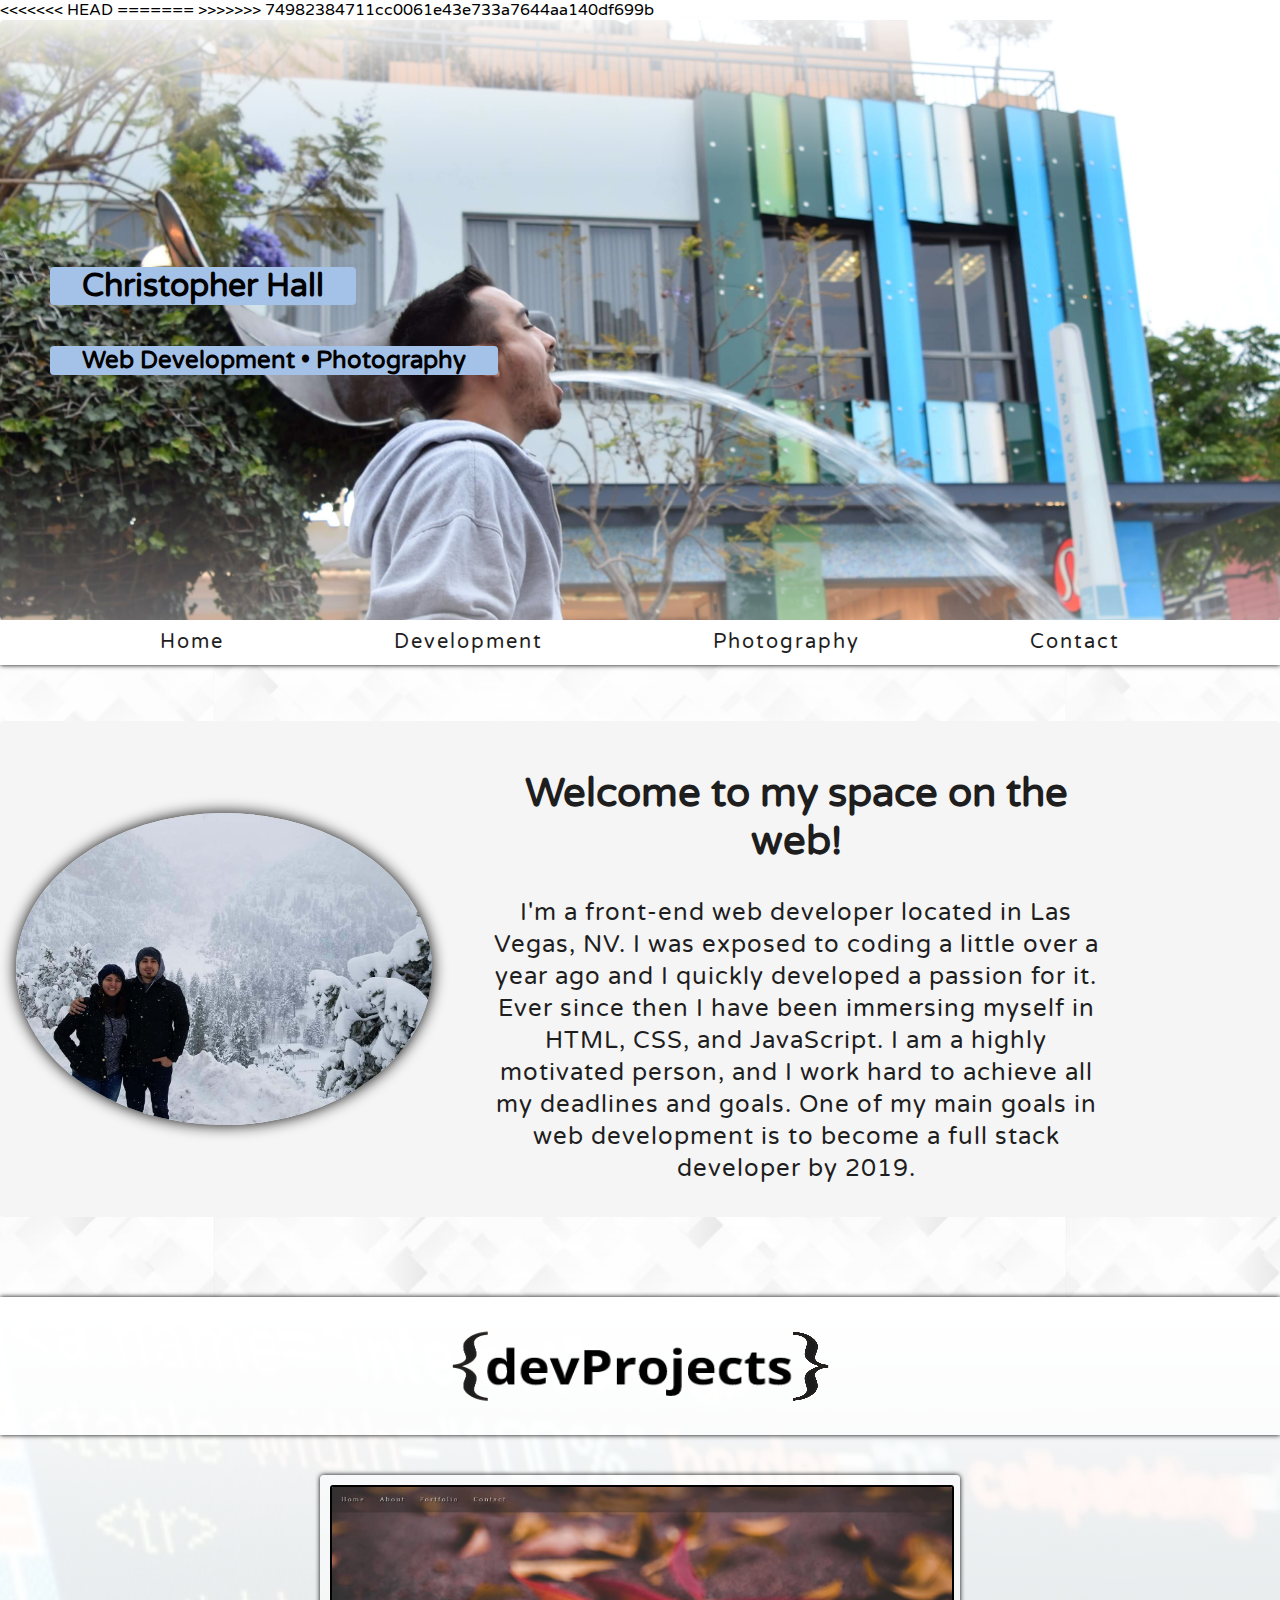
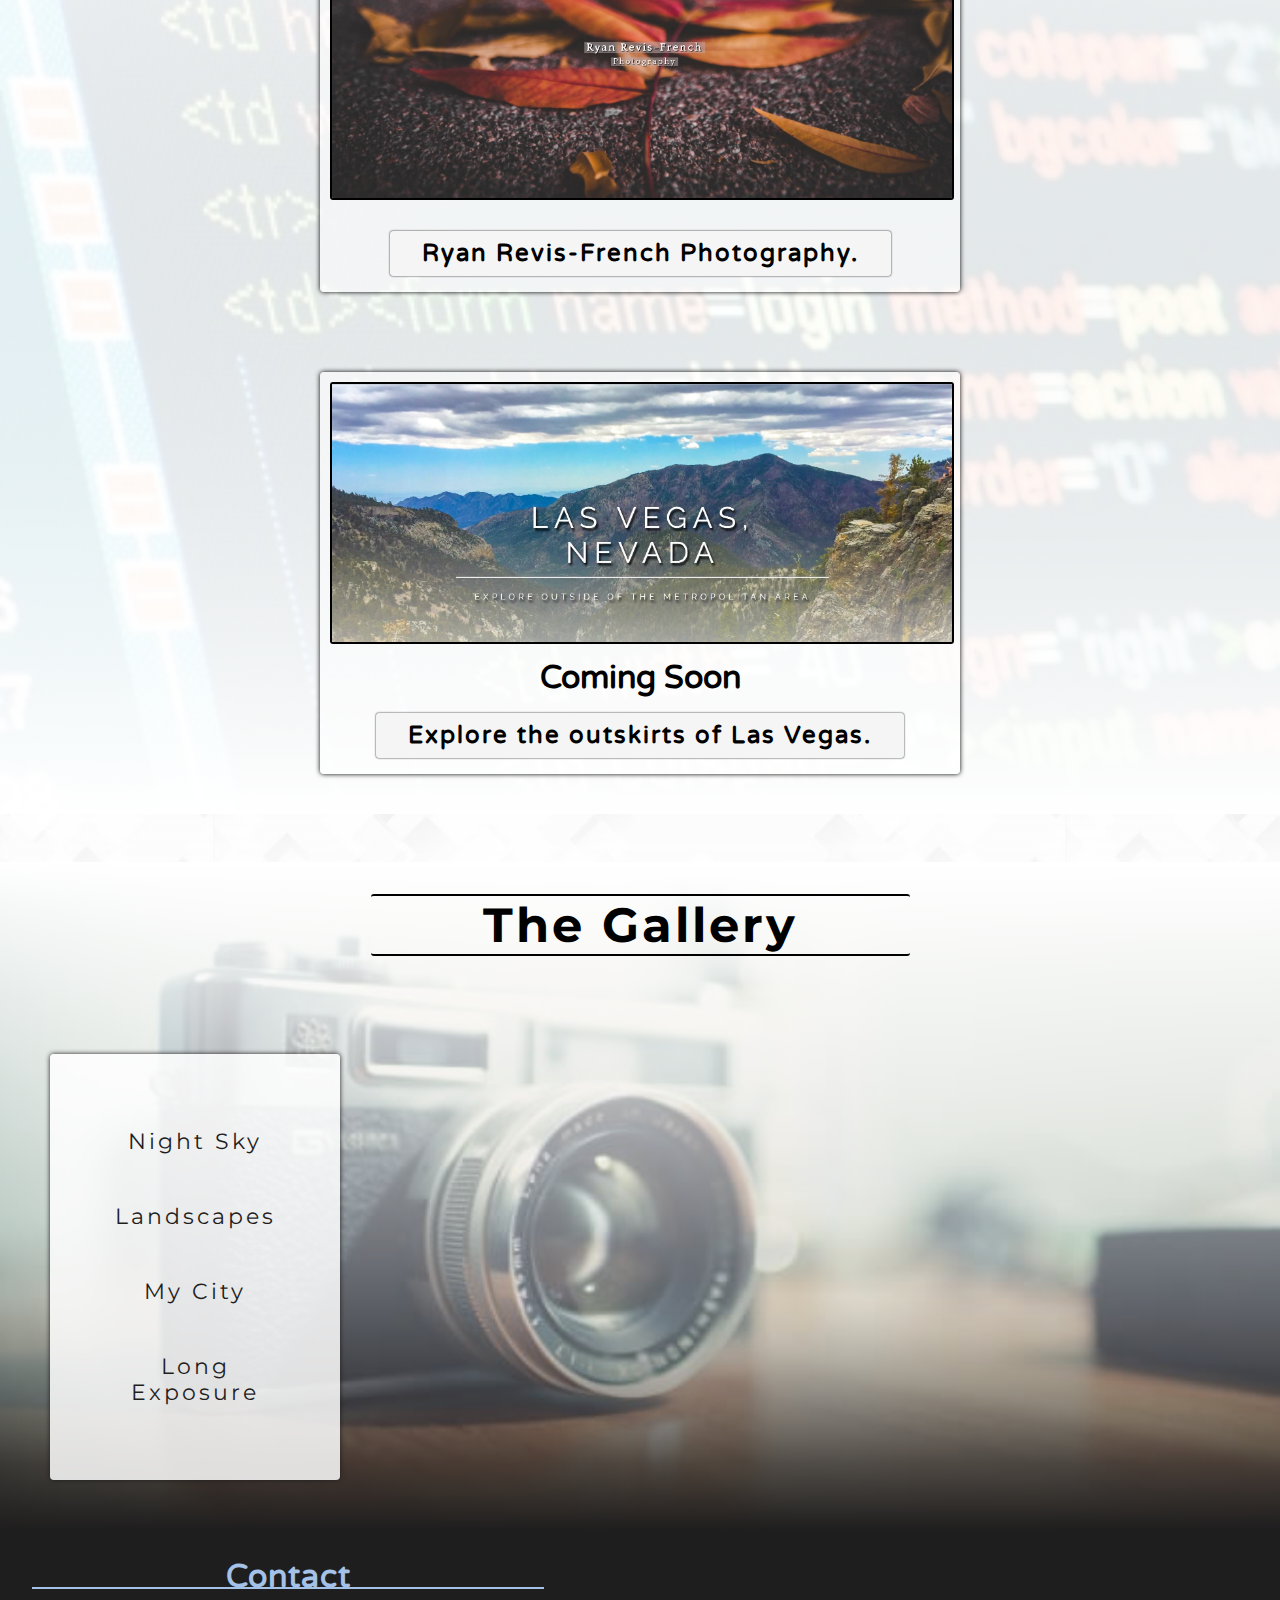
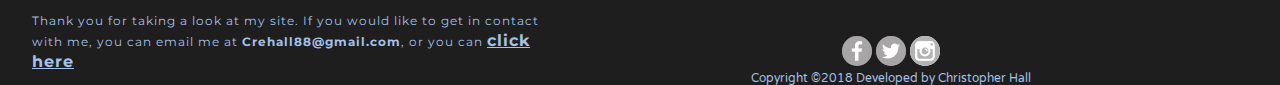
==== commit cf58d2d8: "deleted unused google font links and put jquery script tags at the bottom of file" ====
--- a/index.html
+++ b/index.html
@@ -7,6 +7,11 @@
     <meta http-equiv="X-UA-Compatible" content="ie=edge">
     <link rel="stylesheet" href="css/style.css">
     <title>CH | Web Development</title>
+<<<<<<< HEAD
+=======
+    
+    <link href="https://fonts.googleapis.com/css?family=Montserrat|Playfair+Display" rel="stylesheet">
+>>>>>>> 74982384711cc0061e43e733a7644aa140df699b
     <link href='http://fonts.googleapis.com/css?family=Varela+Round' rel='stylesheet' type='text/css'>
 </head>
 
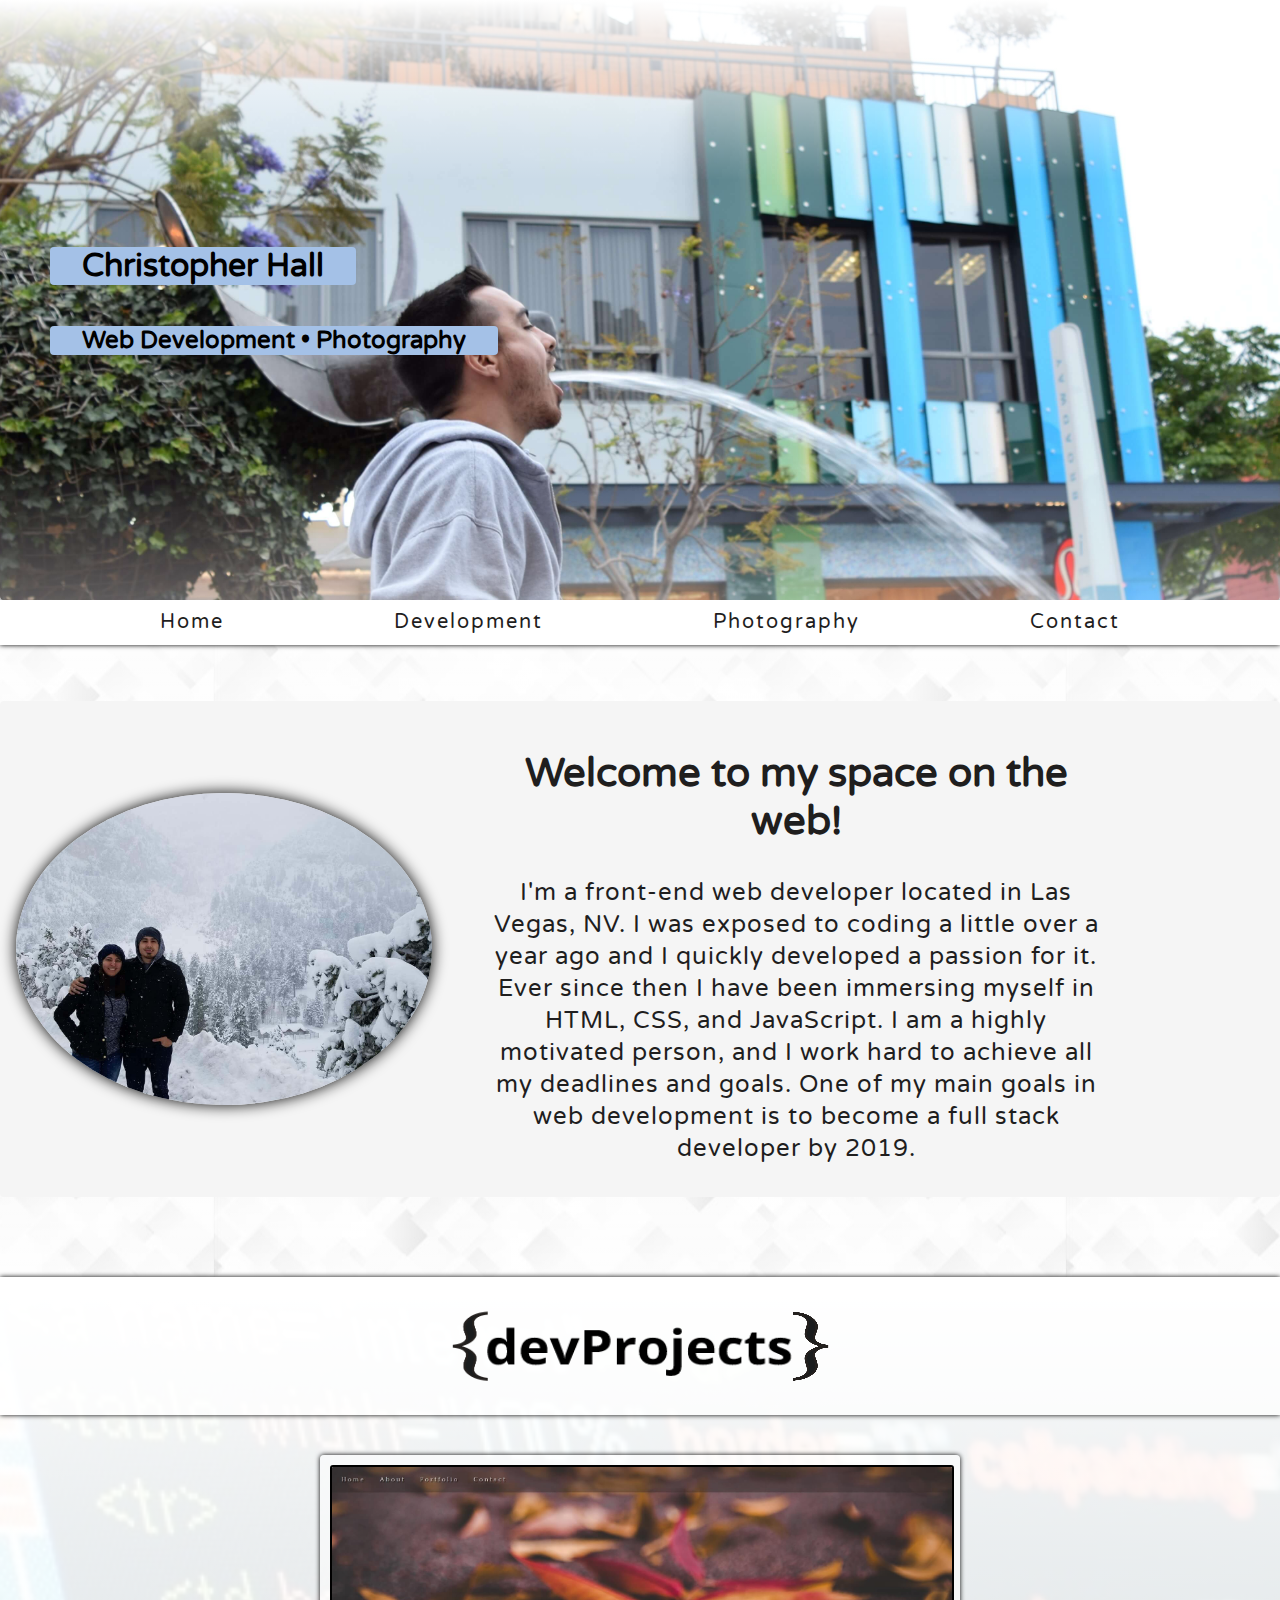
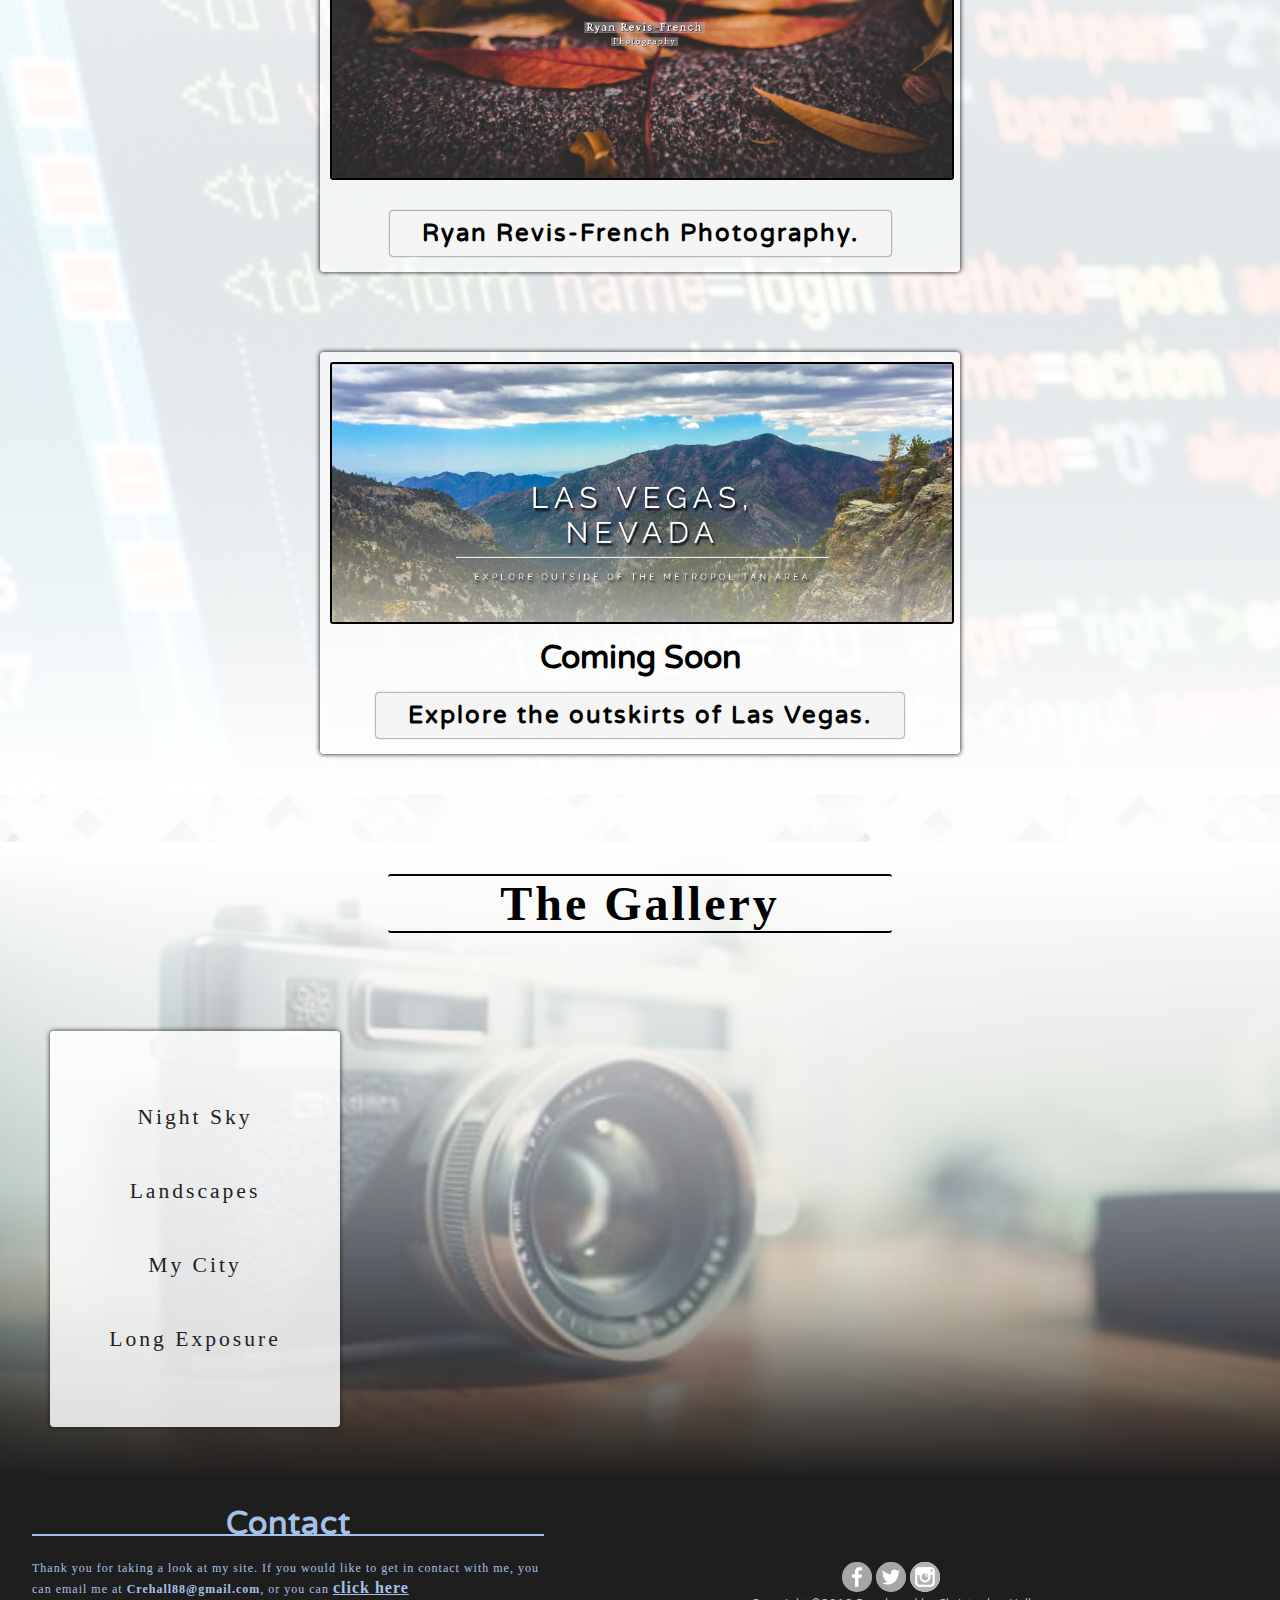
==== commit 89e0a6fd: "deleted unused google font links and put jquery script tags at the bottom of file" ====
--- a/index.html
+++ b/index.html
@@ -7,11 +7,6 @@
     <meta http-equiv="X-UA-Compatible" content="ie=edge">
     <link rel="stylesheet" href="css/style.css">
     <title>CH | Web Development</title>
-<<<<<<< HEAD
-=======
-    
-    <link href="https://fonts.googleapis.com/css?family=Montserrat|Playfair+Display" rel="stylesheet">
->>>>>>> 74982384711cc0061e43e733a7644aa140df699b
     <link href='http://fonts.googleapis.com/css?family=Varela+Round' rel='stylesheet' type='text/css'>
 </head>
 
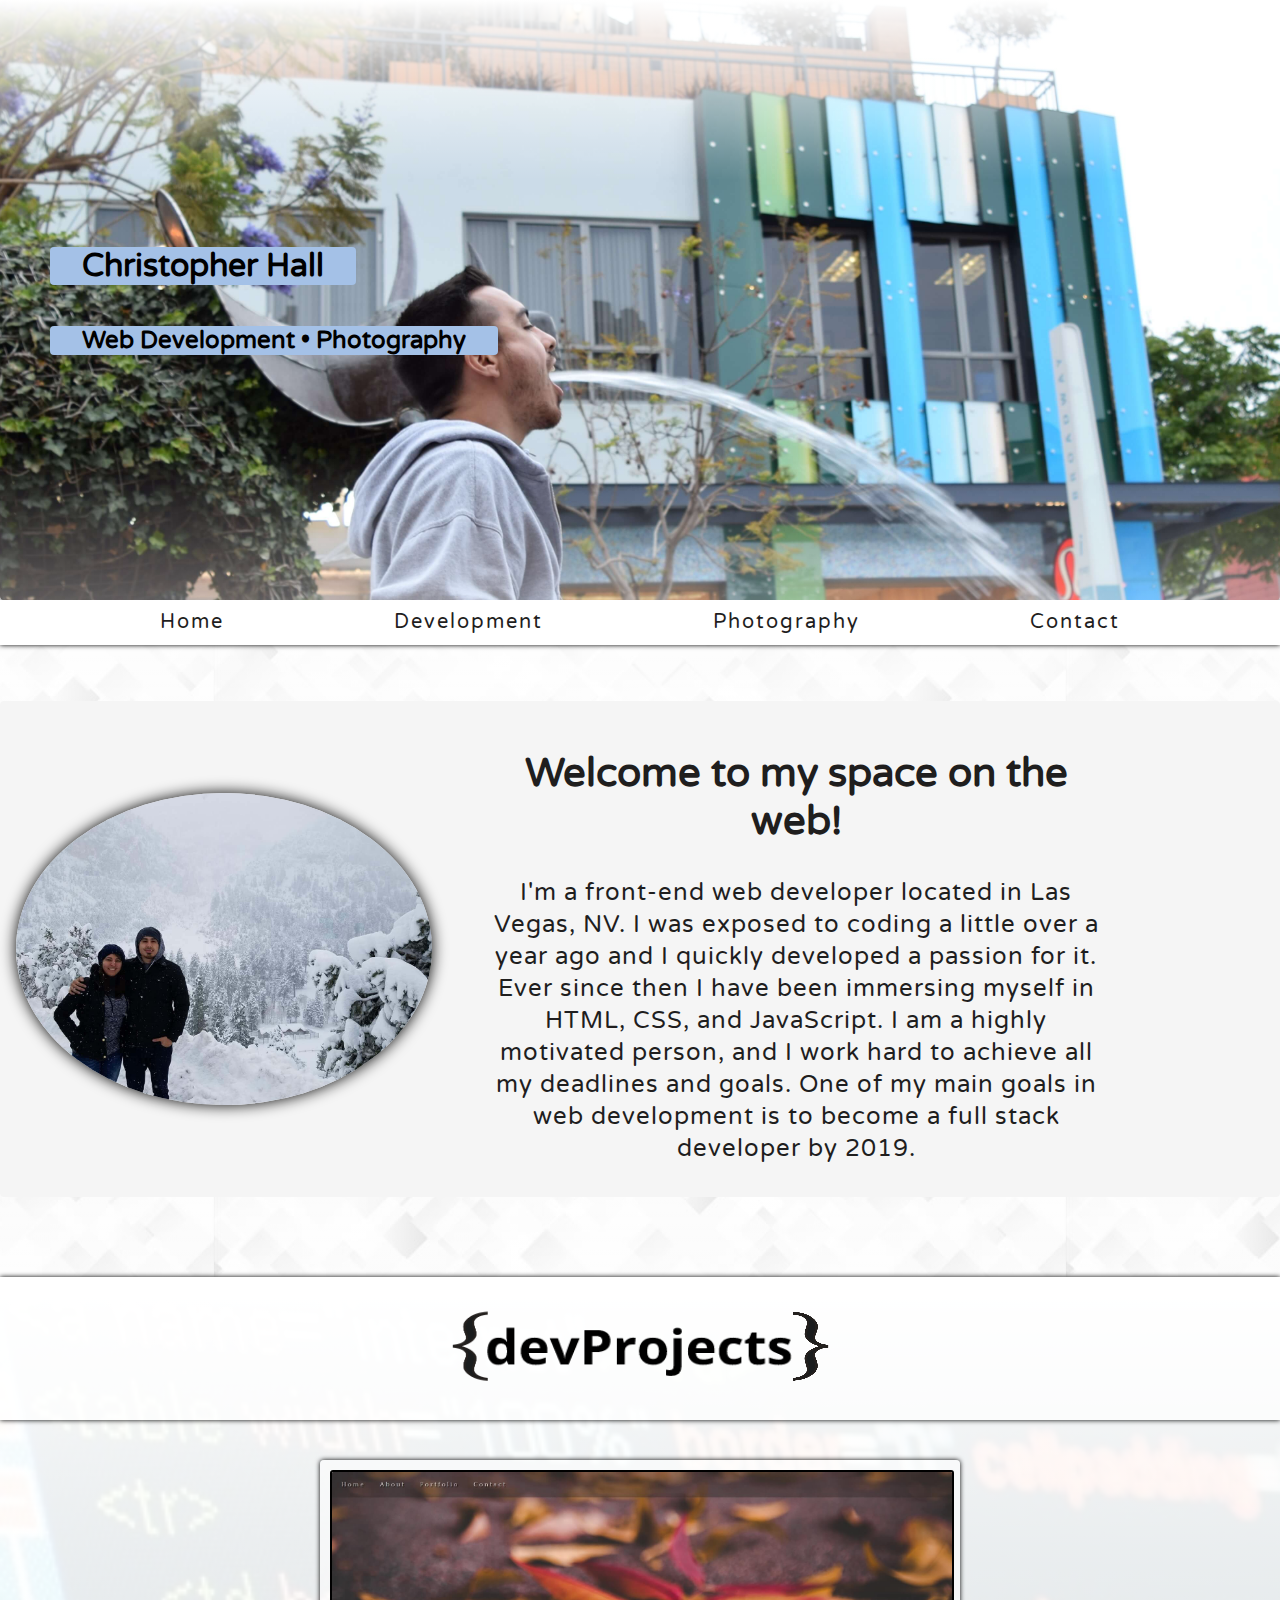
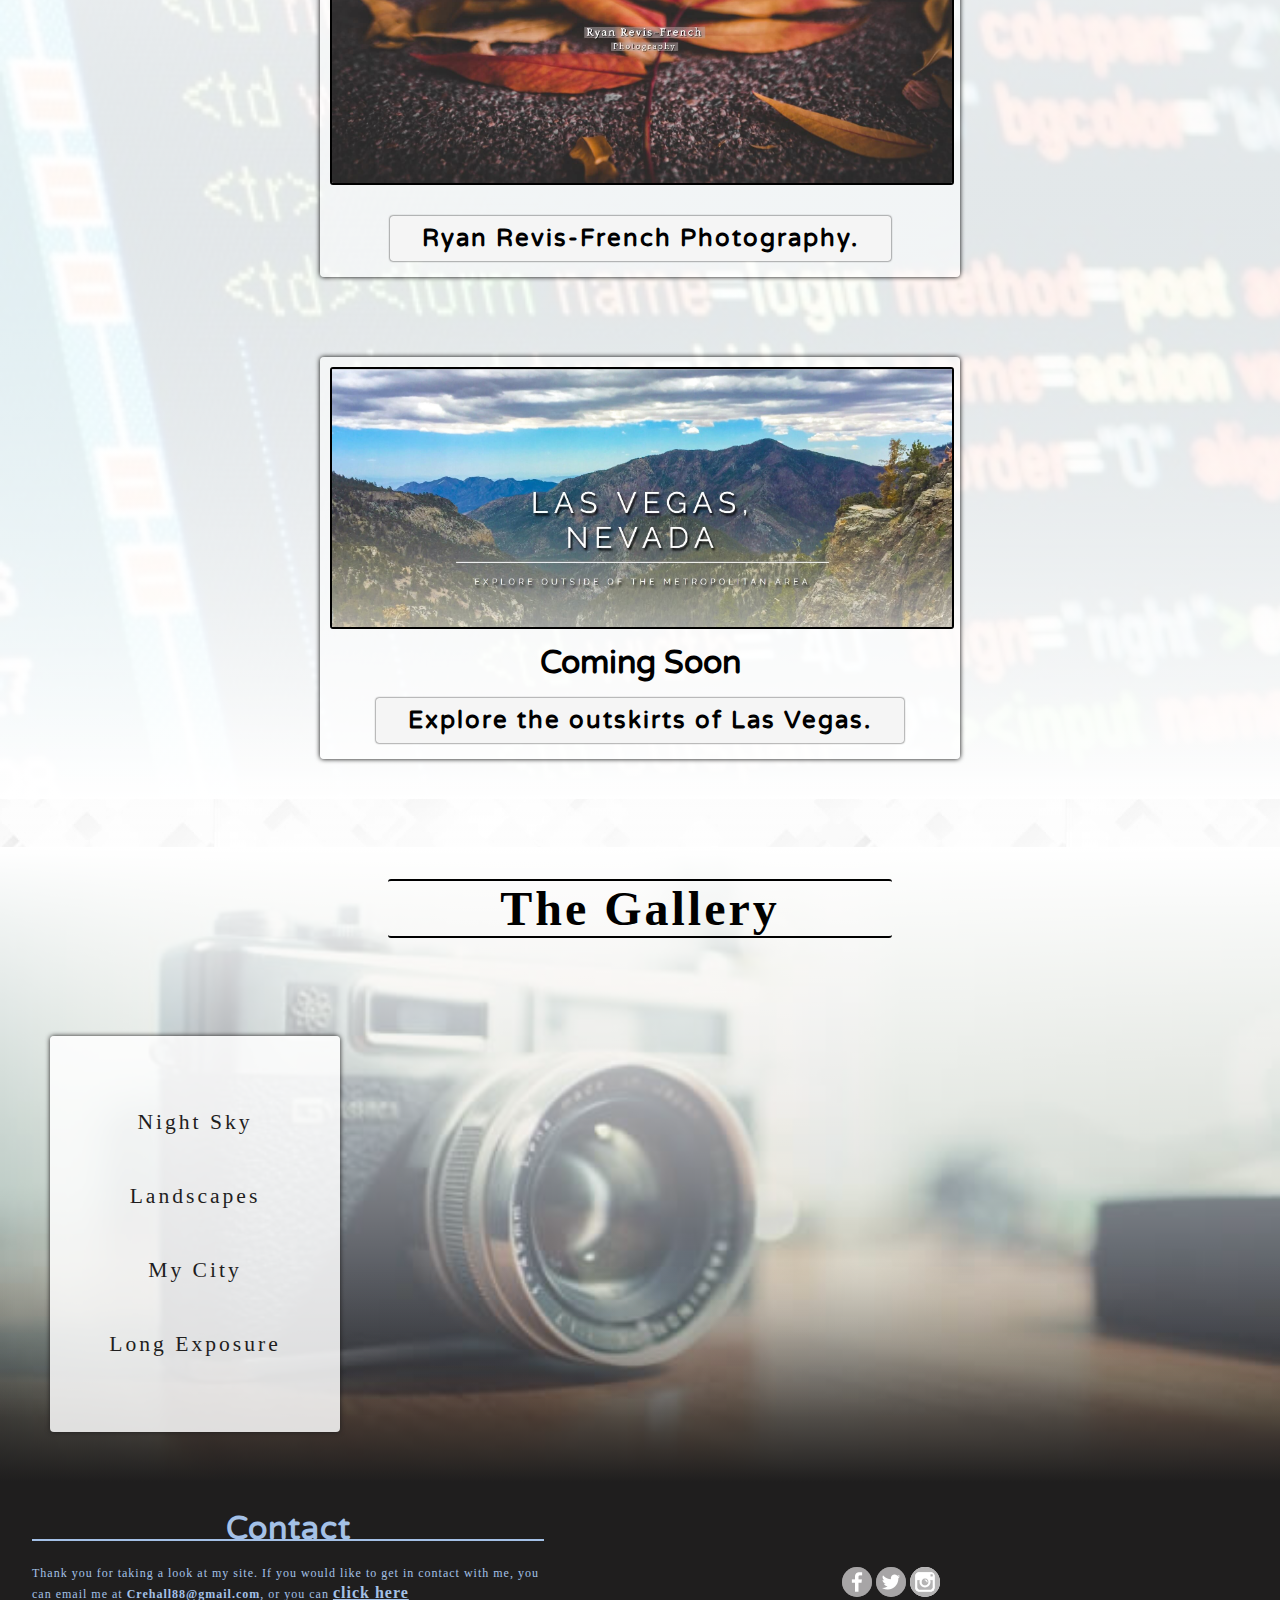
==== commit 120010eb: "linked to devProjects.html, added two froms to form section. Added a flickr photos section, added jq" ====
--- a/index.html
+++ b/index.html
@@ -68,7 +68,9 @@
         <section>
             <div id="developments">
                 <div class="dev-logo-div">
+                    <a href="devProjects.html">
                     <img src="img/devProjectsLogo2.png" alt="">
+                    </a>
                 </div>
                 <div class="dev-col-wrap">
                     <div class="dev-col col-1">
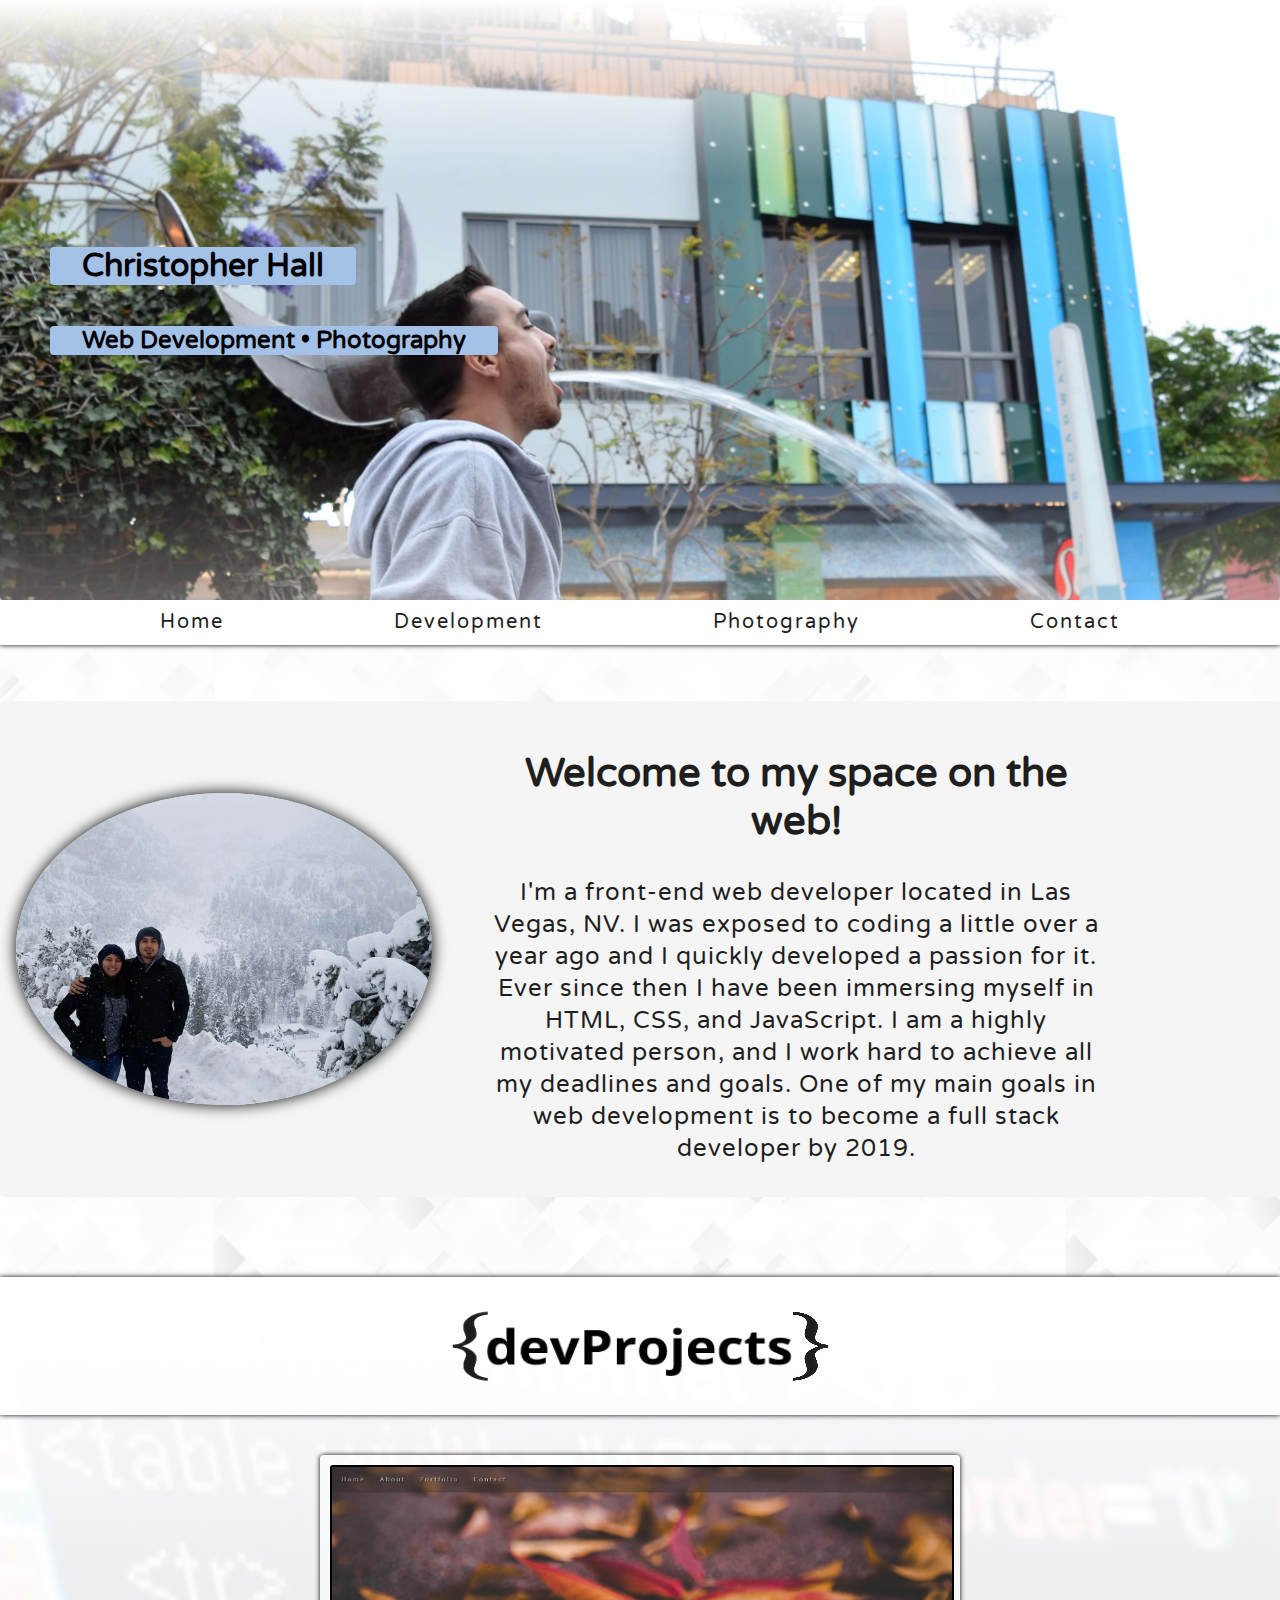
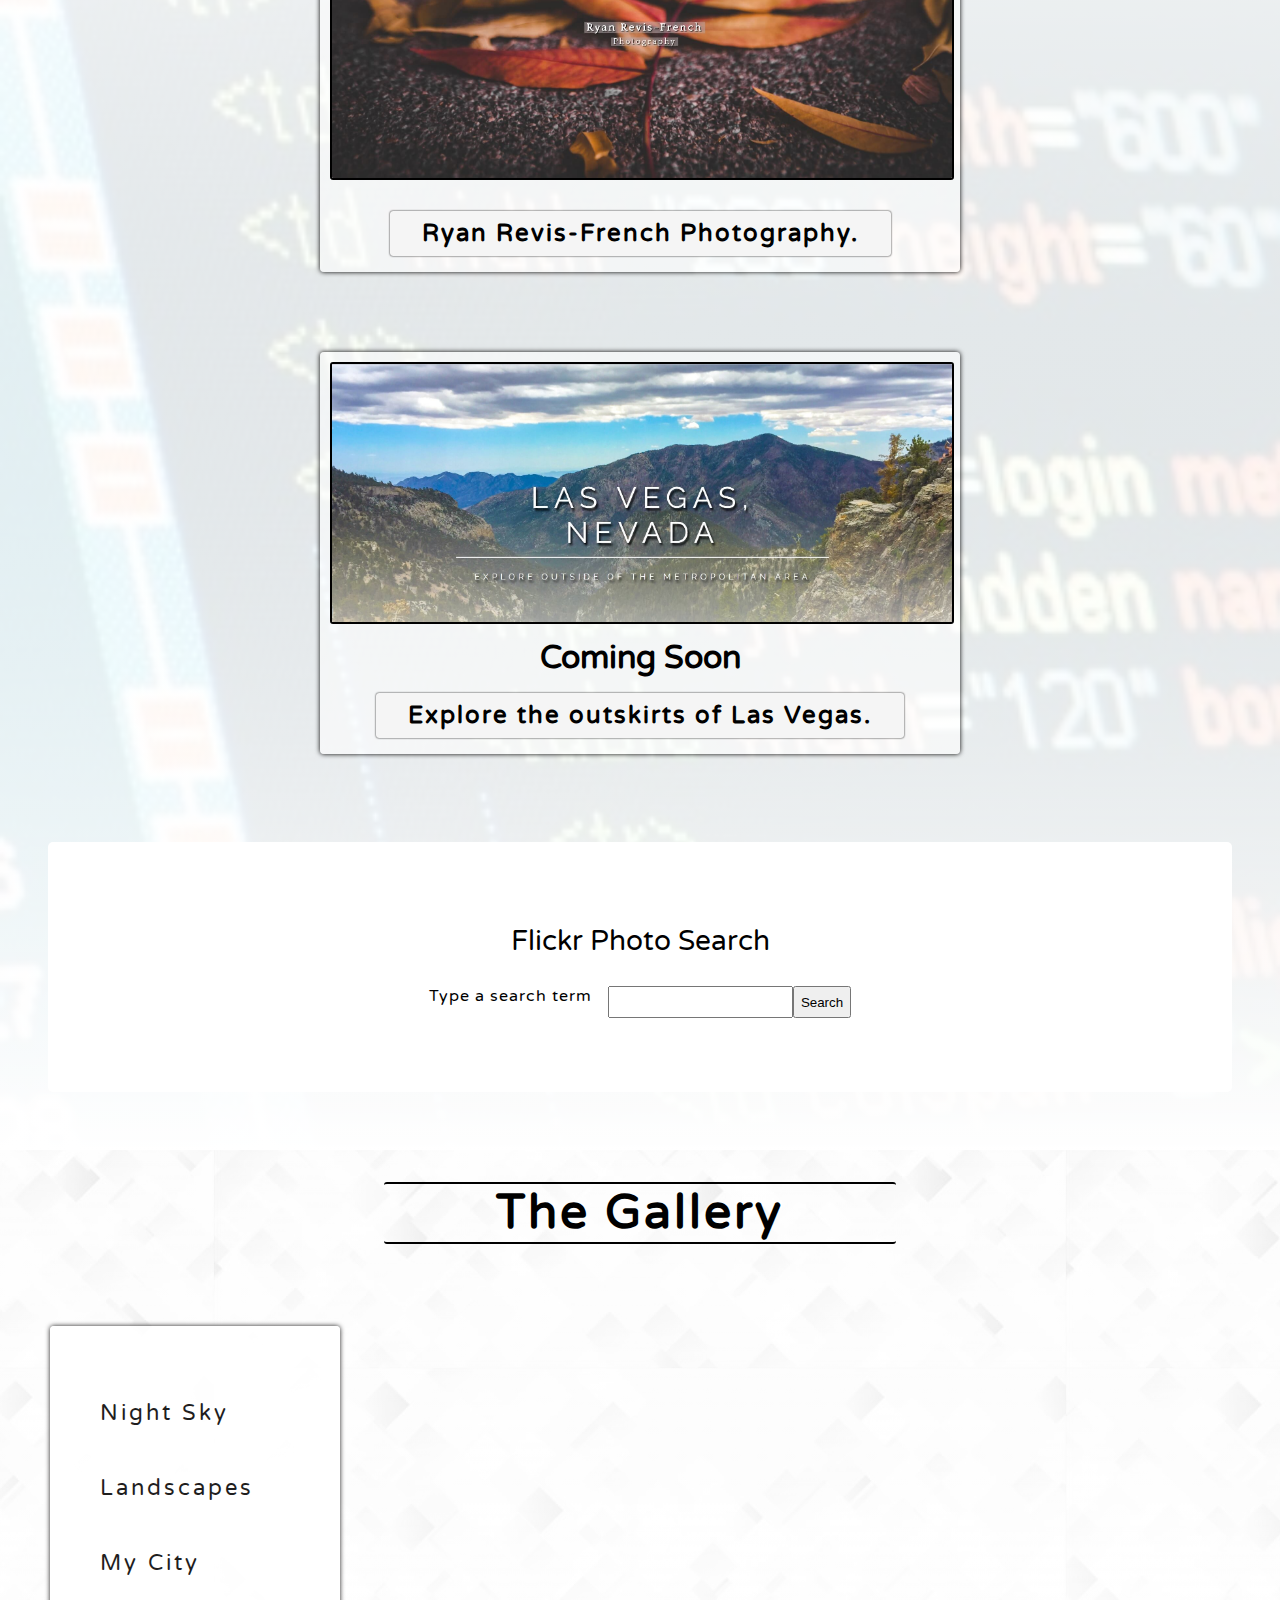
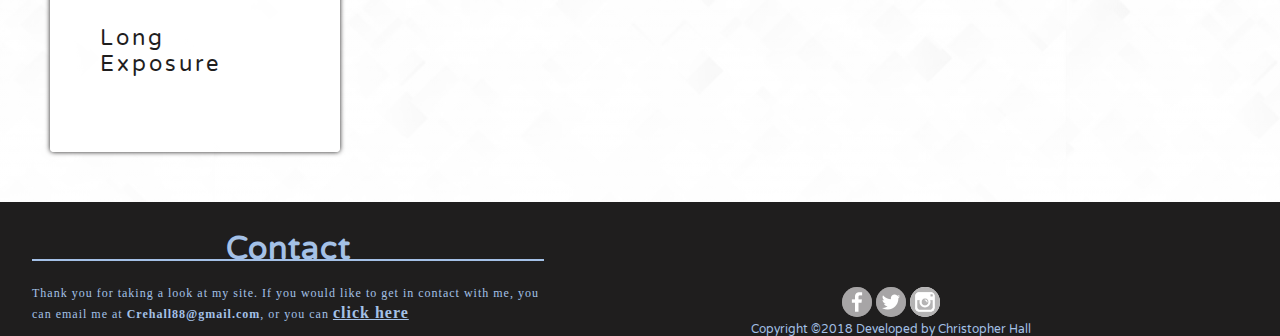
==== commit 4093cae2: "added flickr photo section, flickr js, and flickr css to index.html page" ====
--- a/index.html
+++ b/index.html
@@ -68,9 +68,7 @@
         <section>
             <div id="developments">
                 <div class="dev-logo-div">
-                    <a href="devProjects.html">
                     <img src="img/devProjectsLogo2.png" alt="">
-                    </a>
                 </div>
                 <div class="dev-col-wrap">
                     <div class="dev-col col-1">
@@ -91,7 +89,24 @@
 
                     </div>
                 </div>
-            </div>
+
+                 <!-- flickr photo section -->
+                <div class="grid-container">
+                    <div class="top">
+                    <h1>Flickr Photo Search</h1>
+                    <form id="flickr-form">
+                        <label for="search" class="flickr-label">Type a search term</label>
+                        <input type="search" name="search" id="flickr-search" class="flickr-input" autocomplete="off">
+                        <button type="submit" id="flickr-submit" class="flickr-input">Search</button>
+                    </form>
+                    
+                    </div>
+    
+                    <div class="bottom">  <!-- where the thumbnail goes -->
+                    
+                </div>  <!-- End of flickr phto section -->
+                
+                </div>
         </section>
 
         <div class="photo-wrapper" id="portfolio">
--- a/css/style.css
+++ b/css/style.css
@@ -243,9 +243,74 @@
     font-weight: 600;
     letter-spacing: 2px;
     box-shadow: 0 0 2px #000;
-    
-}
-
+}
+
+/***************************************** 
+                Flickr Photos
+******************************************/
+.grid-container{
+    display: grid;
+    grid-gap: 0.625rem;
+
+}
+
+.top{
+    display: flex;
+    flex-direction: column;
+    align-items: start;
+    margin: 3rem;
+    height: 250px;
+    background: white;
+    border-radius: 5px;
+    align-items: center;
+    justify-content: center;
+}
+
+.top h1{
+    font-size: 1.75rem;
+    font-weight: 500;
+}
+
+#flickr-form{
+    display: flex;
+    flex-direction: row;
+    height: 2rem;
+    padding: 0.625rem;
+}
+
+#flickr-form input{
+    margin: 0;
+}
+
+.flickr-label{
+    font-weight: 100;
+    padding-right: 1rem;
+    letter-spacing: 1px;
+    
+}
+
+#photos{
+    display: grid;
+    grid-template-columns: repeat(auto-fill, minmax(250px, 1fr));
+    grid-template-rows: repeat(3, 1fr);
+    grid-gap: 5px;
+    padding: 1rem;
+}
+
+.flickr-thumbnail{
+    list-style: none;
+    width: 100%;
+    height: 200px;
+    border: 2px solid black;
+    border-radius: 5px;
+}
+
+#photos img{
+    width: 100%;
+    height: 100%;
+}
+
+}
 
 
 
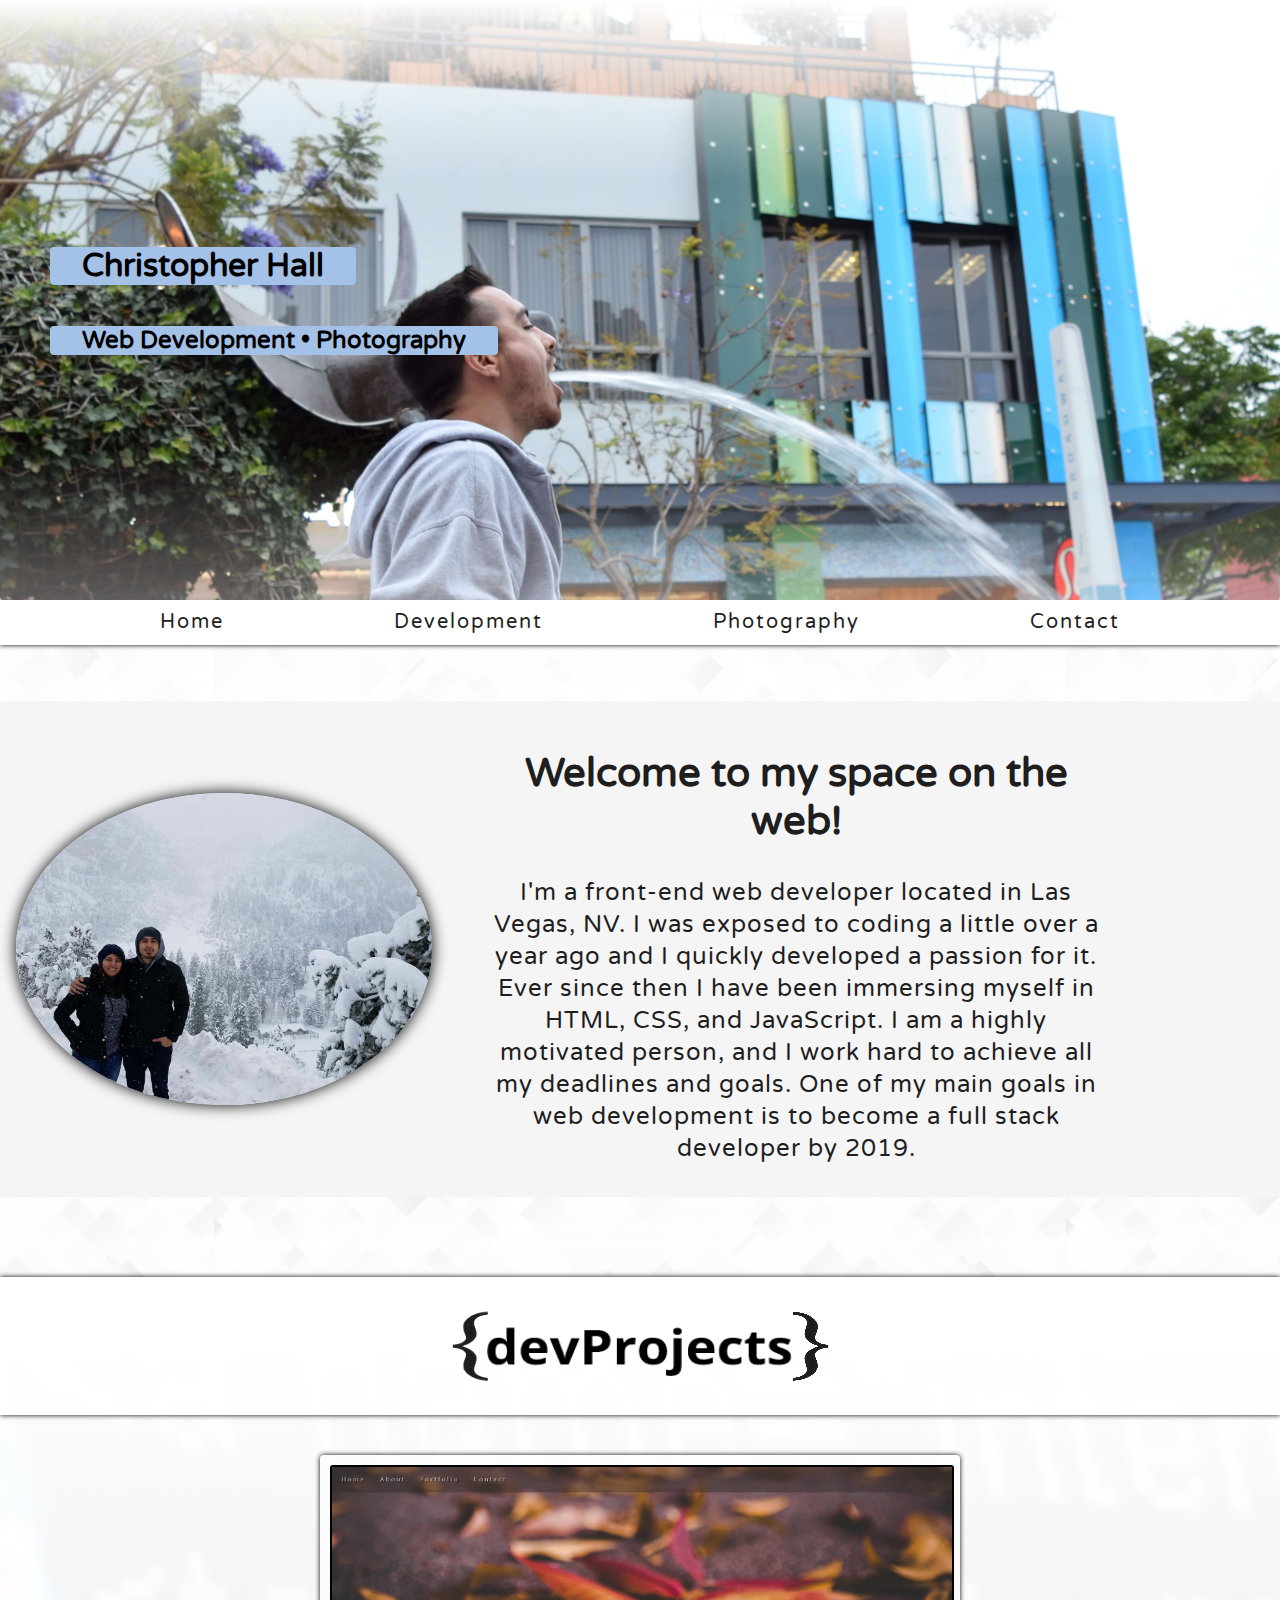
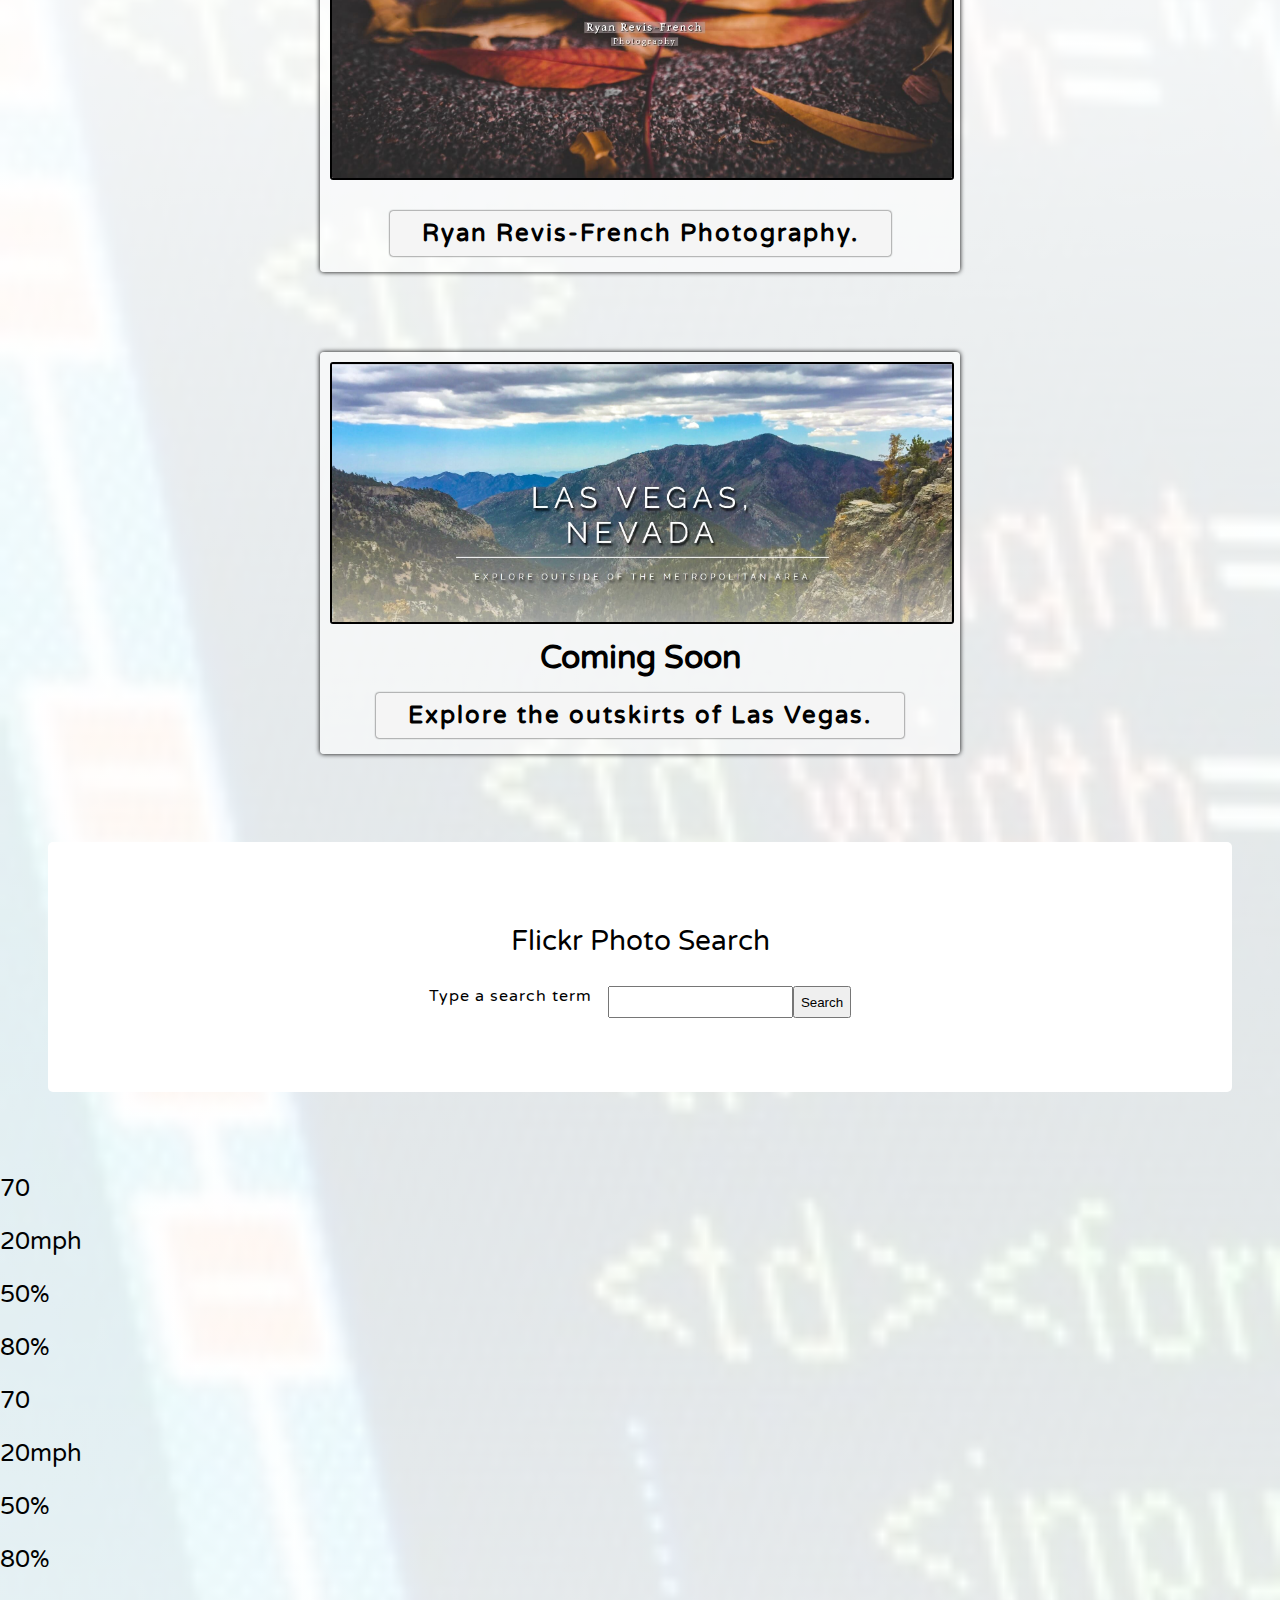
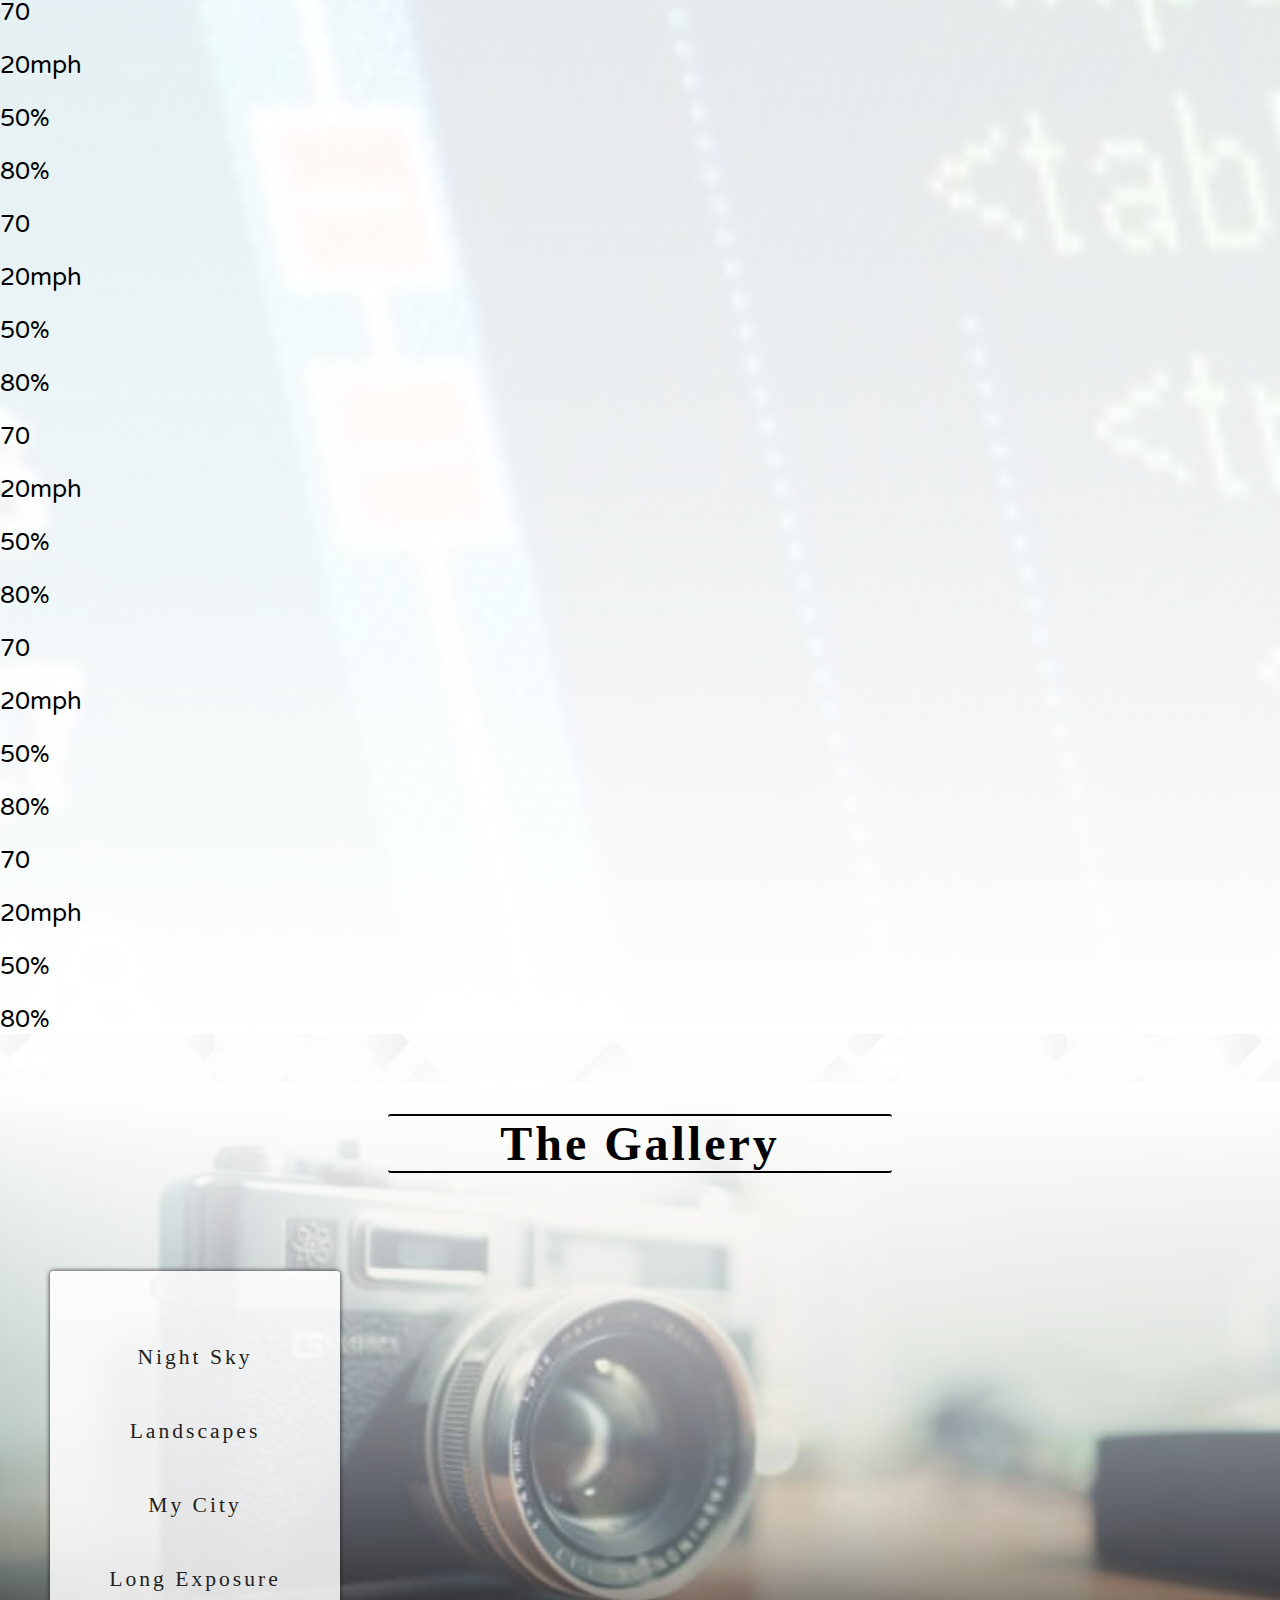
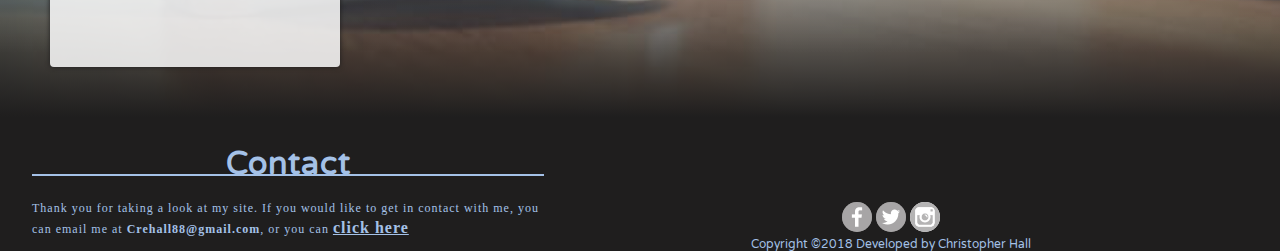
==== commit 664f7128: "started working on weather widget" ====
--- a/index.html
+++ b/index.html
@@ -105,8 +105,60 @@
                     <div class="bottom">  <!-- where the thumbnail goes -->
                     
                 </div>  <!-- End of flickr phto section -->
-                
-                </div>
+
+                </div>
+
+                <!-- widget section -->
+                <div id="weather-main-div">
+                    <div id="sun">
+                        <p><span class="temp">70</span></p>
+                        <p><span class="wind">20mph</span></p>
+                        <p><span class="rain">50%</span></p>
+                        <p><span class="humid">80%</span></p>
+                    </div>
+                    <div id="mon">
+                            <p><span class="temp">70</span></p>
+                            <p><span class="wind">20mph</span></p>
+                            <p><span class="rain">50%</span></p>
+                            <p><span class="humid">80%</span></p>
+                    </div>
+                    <div id="tue">
+                            <p><span class="temp">70</span></p>
+                            <p><span class="wind">20mph</span></p>
+                            <p><span class="rain">50%</span></p>
+                            <p><span class="humid">80%</span></p>
+                    </div>
+                    <div id="wed">
+                            <p><span class="temp">70</span></p>
+                            <p><span class="wind">20mph</span></p>
+                            <p><span class="rain">50%</span></p>
+                            <p><span class="humid">80%</span></p>
+                    </div>
+                    <div id="thur">
+                            <p><span class="temp">70</span></p>
+                            <p><span class="wind">20mph</span></p>
+                            <p><span class="rain">50%</span></p>
+                            <p><span class="humid">80%</span></p>
+                    </div>
+                    <div id="fri">
+                            <p><span class="temp">70</span></p>
+                            <p><span class="wind">20mph</span></p>
+                            <p><span class="rain">50%</span></p>
+                            <p><span class="humid">80%</span></p>
+                    </div>
+                    <div id="sat">
+                            <p><span class="temp">70</span></p>
+                            <p><span class="wind">20mph</span></p>
+                            <p><span class="rain">50%</span></p>
+                            <p><span class="humid">80%</span></p>
+                    </div>
+
+                <div class="weather-inner-div">
+
+                </div>
+            </div>
+        </div><!-- End of widget section -->
+
         </section>
 
         <div class="photo-wrapper" id="portfolio">
--- a/css/style.css
+++ b/css/style.css
@@ -310,12 +310,12 @@
     height: 100%;
 }
 
-}
+
 
 
 
 /***************************************** 
-                PHOTO.HTML
+                Gallery section
 *****************************************/
 
 
